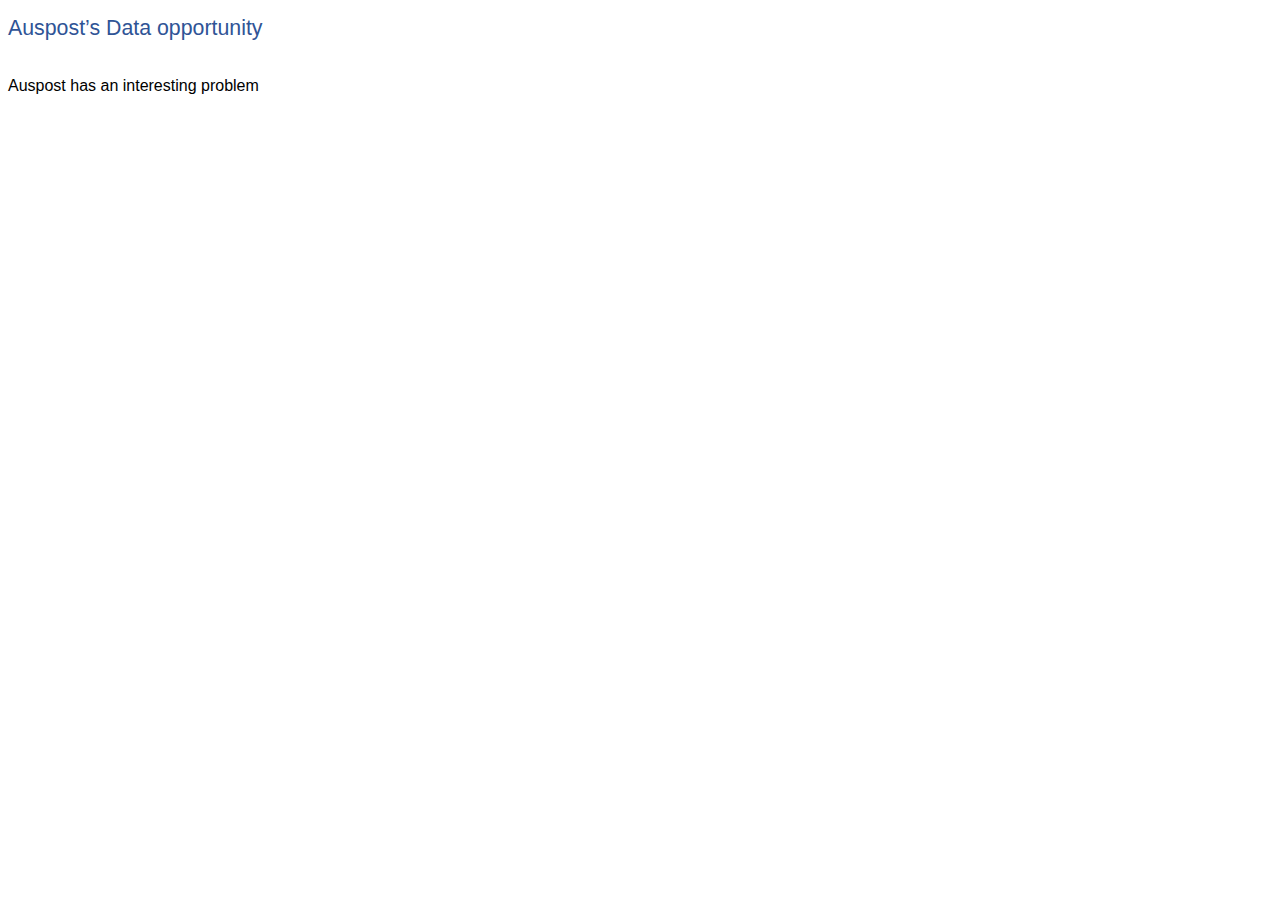
==== blog/index.html @ 3b1e409f "Setup the blog html file" ====
<html xmlns:o="urn:schemas-microsoft-com:office:office"
xmlns:w="urn:schemas-microsoft-com:office:word"
xmlns:m="http://schemas.microsoft.com/office/2004/12/omml"
xmlns="http://www.w3.org/TR/REC-html40">

<head>
<meta http-equiv=Content-Type content="text/html; charset=utf-8">
<meta name=ProgId content=Word.Document>
<meta name=Generator content="Microsoft Word 15">
<meta name=Originator content="Microsoft Word 15">
<link rel=File-List href="Test_doc.fld/filelist.xml">
<!--[if gte mso 9]><xml>
 <o:DocumentProperties>
  <o:Author>Thomas Francis</o:Author>
  <o:LastAuthor>Thomas Francis</o:LastAuthor>
  <o:Revision>2</o:Revision>
  <o:TotalTime>5</o:TotalTime>
  <o:Created>2022-10-02T09:39:00Z</o:Created>
  <o:LastSaved>2022-10-02T10:01:00Z</o:LastSaved>
  <o:Pages>1</o:Pages>
  <o:Words>9</o:Words>
  <o:Characters>57</o:Characters>
  <o:Lines>1</o:Lines>
  <o:Paragraphs>1</o:Paragraphs>
  <o:CharactersWithSpaces>65</o:CharactersWithSpaces>
  <o:Version>16.00</o:Version>
 </o:DocumentProperties>
 <o:OfficeDocumentSettings>
  <o:AllowPNG/>
 </o:OfficeDocumentSettings>
</xml><![endif]-->
<link rel=themeData href="Test_doc.fld/themedata.thmx">
<link rel=colorSchemeMapping href="Test_doc.fld/colorschememapping.xml">
<!--[if gte mso 9]><xml>
 <w:WordDocument>
  <w:SpellingState>Clean</w:SpellingState>
  <w:GrammarState>Clean</w:GrammarState>
  <w:TrackMoves>false</w:TrackMoves>
  <w:TrackFormatting/>
  <w:PunctuationKerning/>
  <w:ValidateAgainstSchemas/>
  <w:SaveIfXMLInvalid>false</w:SaveIfXMLInvalid>
  <w:IgnoreMixedContent>false</w:IgnoreMixedContent>
  <w:AlwaysShowPlaceholderText>false</w:AlwaysShowPlaceholderText>
  <w:DoNotPromoteQF/>
  <w:LidThemeOther>EN-AU</w:LidThemeOther>
  <w:LidThemeAsian>X-NONE</w:LidThemeAsian>
  <w:LidThemeComplexScript>X-NONE</w:LidThemeComplexScript>
  <w:Compatibility>
   <w:BreakWrappedTables/>
   <w:SnapToGridInCell/>
   <w:WrapTextWithPunct/>
   <w:UseAsianBreakRules/>
   <w:DontGrowAutofit/>
   <w:SplitPgBreakAndParaMark/>
   <w:EnableOpenTypeKerning/>
   <w:DontFlipMirrorIndents/>
   <w:OverrideTableStyleHps/>
  </w:Compatibility>
  <m:mathPr>
   <m:mathFont m:val="Cambria Math"/>
   <m:brkBin m:val="before"/>
   <m:brkBinSub m:val="&#45;-"/>
   <m:smallFrac m:val="off"/>
   <m:dispDef/>
   <m:lMargin m:val="0"/>
   <m:rMargin m:val="0"/>
   <m:defJc m:val="centerGroup"/>
   <m:wrapIndent m:val="1440"/>
   <m:intLim m:val="subSup"/>
   <m:naryLim m:val="undOvr"/>
  </m:mathPr></w:WordDocument>
</xml><![endif]--><!--[if gte mso 9]><xml>
 <w:LatentStyles DefLockedState="false" DefUnhideWhenUsed="false"
  DefSemiHidden="false" DefQFormat="false" DefPriority="99"
  LatentStyleCount="376">
  <w:LsdException Locked="false" Priority="0" QFormat="true" Name="Normal"/>
  <w:LsdException Locked="false" Priority="9" QFormat="true" Name="heading 1"/>
  <w:LsdException Locked="false" Priority="9" SemiHidden="true"
   UnhideWhenUsed="true" QFormat="true" Name="heading 2"/>
  <w:LsdException Locked="false" Priority="9" SemiHidden="true"
   UnhideWhenUsed="true" QFormat="true" Name="heading 3"/>
  <w:LsdException Locked="false" Priority="9" SemiHidden="true"
   UnhideWhenUsed="true" QFormat="true" Name="heading 4"/>
  <w:LsdException Locked="false" Priority="9" SemiHidden="true"
   UnhideWhenUsed="true" QFormat="true" Name="heading 5"/>
  <w:LsdException Locked="false" Priority="9" SemiHidden="true"
   UnhideWhenUsed="true" QFormat="true" Name="heading 6"/>
  <w:LsdException Locked="false" Priority="9" SemiHidden="true"
   UnhideWhenUsed="true" QFormat="true" Name="heading 7"/>
  <w:LsdException Locked="false" Priority="9" SemiHidden="true"
   UnhideWhenUsed="true" QFormat="true" Name="heading 8"/>
  <w:LsdException Locked="false" Priority="9" SemiHidden="true"
   UnhideWhenUsed="true" QFormat="true" Name="heading 9"/>
  <w:LsdException Locked="false" SemiHidden="true" UnhideWhenUsed="true"
   Name="index 1"/>
  <w:LsdException Locked="false" SemiHidden="true" UnhideWhenUsed="true"
   Name="index 2"/>
  <w:LsdException Locked="false" SemiHidden="true" UnhideWhenUsed="true"
   Name="index 3"/>
  <w:LsdException Locked="false" SemiHidden="true" UnhideWhenUsed="true"
   Name="index 4"/>
  <w:LsdException Locked="false" SemiHidden="true" UnhideWhenUsed="true"
   Name="index 5"/>
  <w:LsdException Locked="false" SemiHidden="true" UnhideWhenUsed="true"
   Name="index 6"/>
  <w:LsdException Locked="false" SemiHidden="true" UnhideWhenUsed="true"
   Name="index 7"/>
  <w:LsdException Locked="false" SemiHidden="true" UnhideWhenUsed="true"
   Name="index 8"/>
  <w:LsdException Locked="false" SemiHidden="true" UnhideWhenUsed="true"
   Name="index 9"/>
  <w:LsdException Locked="false" Priority="39" SemiHidden="true"
   UnhideWhenUsed="true" Name="toc 1"/>
  <w:LsdException Locked="false" Priority="39" SemiHidden="true"
   UnhideWhenUsed="true" Name="toc 2"/>
  <w:LsdException Locked="false" Priority="39" SemiHidden="true"
   UnhideWhenUsed="true" Name="toc 3"/>
  <w:LsdException Locked="false" Priority="39" SemiHidden="true"
   UnhideWhenUsed="true" Name="toc 4"/>
  <w:LsdException Locked="false" Priority="39" SemiHidden="true"
   UnhideWhenUsed="true" Name="toc 5"/>
  <w:LsdException Locked="false" Priority="39" SemiHidden="true"
   UnhideWhenUsed="true" Name="toc 6"/>
  <w:LsdException Locked="false" Priority="39" SemiHidden="true"
   UnhideWhenUsed="true" Name="toc 7"/>
  <w:LsdException Locked="false" Priority="39" SemiHidden="true"
   UnhideWhenUsed="true" Name="toc 8"/>
  <w:LsdException Locked="false" Priority="39" SemiHidden="true"
   UnhideWhenUsed="true" Name="toc 9"/>
  <w:LsdException Locked="false" SemiHidden="true" UnhideWhenUsed="true"
   Name="Normal Indent"/>
  <w:LsdException Locked="false" SemiHidden="true" UnhideWhenUsed="true"
   Name="footnote text"/>
  <w:LsdException Locked="false" SemiHidden="true" UnhideWhenUsed="true"
   Name="annotation text"/>
  <w:LsdException Locked="false" SemiHidden="true" UnhideWhenUsed="true"
   Name="header"/>
  <w:LsdException Locked="false" SemiHidden="true" UnhideWhenUsed="true"
   Name="footer"/>
  <w:LsdException Locked="false" SemiHidden="true" UnhideWhenUsed="true"
   Name="index heading"/>
  <w:LsdException Locked="false" Priority="35" SemiHidden="true"
   UnhideWhenUsed="true" QFormat="true" Name="caption"/>
  <w:LsdException Locked="false" SemiHidden="true" UnhideWhenUsed="true"
   Name="table of figures"/>
  <w:LsdException Locked="false" SemiHidden="true" UnhideWhenUsed="true"
   Name="envelope address"/>
  <w:LsdException Locked="false" SemiHidden="true" UnhideWhenUsed="true"
   Name="envelope return"/>
  <w:LsdException Locked="false" SemiHidden="true" UnhideWhenUsed="true"
   Name="footnote reference"/>
  <w:LsdException Locked="false" SemiHidden="true" UnhideWhenUsed="true"
   Name="annotation reference"/>
  <w:LsdException Locked="false" SemiHidden="true" UnhideWhenUsed="true"
   Name="line number"/>
  <w:LsdException Locked="false" SemiHidden="true" UnhideWhenUsed="true"
   Name="page number"/>
  <w:LsdException Locked="false" SemiHidden="true" UnhideWhenUsed="true"
   Name="endnote reference"/>
  <w:LsdException Locked="false" SemiHidden="true" UnhideWhenUsed="true"
   Name="endnote text"/>
  <w:LsdException Locked="false" SemiHidden="true" UnhideWhenUsed="true"
   Name="table of authorities"/>
  <w:LsdException Locked="false" SemiHidden="true" UnhideWhenUsed="true"
   Name="macro"/>
  <w:LsdException Locked="false" SemiHidden="true" UnhideWhenUsed="true"
   Name="toa heading"/>
  <w:LsdException Locked="false" SemiHidden="true" UnhideWhenUsed="true"
   Name="List"/>
  <w:LsdException Locked="false" SemiHidden="true" UnhideWhenUsed="true"
   Name="List Bullet"/>
  <w:LsdException Locked="false" SemiHidden="true" UnhideWhenUsed="true"
   Name="List Number"/>
  <w:LsdException Locked="false" SemiHidden="true" UnhideWhenUsed="true"
   Name="List 2"/>
  <w:LsdException Locked="false" SemiHidden="true" UnhideWhenUsed="true"
   Name="List 3"/>
  <w:LsdException Locked="false" SemiHidden="true" UnhideWhenUsed="true"
   Name="List 4"/>
  <w:LsdException Locked="false" SemiHidden="true" UnhideWhenUsed="true"
   Name="List 5"/>
  <w:LsdException Locked="false" SemiHidden="true" UnhideWhenUsed="true"
   Name="List Bullet 2"/>
  <w:LsdException Locked="false" SemiHidden="true" UnhideWhenUsed="true"
   Name="List Bullet 3"/>
  <w:LsdException Locked="false" SemiHidden="true" UnhideWhenUsed="true"
   Name="List Bullet 4"/>
  <w:LsdException Locked="false" SemiHidden="true" UnhideWhenUsed="true"
   Name="List Bullet 5"/>
  <w:LsdException Locked="false" SemiHidden="true" UnhideWhenUsed="true"
   Name="List Number 2"/>
  <w:LsdException Locked="false" SemiHidden="true" UnhideWhenUsed="true"
   Name="List Number 3"/>
  <w:LsdException Locked="false" SemiHidden="true" UnhideWhenUsed="true"
   Name="List Number 4"/>
  <w:LsdException Locked="false" SemiHidden="true" UnhideWhenUsed="true"
   Name="List Number 5"/>
  <w:LsdException Locked="false" Priority="10" QFormat="true" Name="Title"/>
  <w:LsdException Locked="false" SemiHidden="true" UnhideWhenUsed="true"
   Name="Closing"/>
  <w:LsdException Locked="false" SemiHidden="true" UnhideWhenUsed="true"
   Name="Signature"/>
  <w:LsdException Locked="false" Priority="1" SemiHidden="true"
   UnhideWhenUsed="true" Name="Default Paragraph Font"/>
  <w:LsdException Locked="false" SemiHidden="true" UnhideWhenUsed="true"
   Name="Body Text"/>
  <w:LsdException Locked="false" SemiHidden="true" UnhideWhenUsed="true"
   Name="Body Text Indent"/>
  <w:LsdException Locked="false" SemiHidden="true" UnhideWhenUsed="true"
   Name="List Continue"/>
  <w:LsdException Locked="false" SemiHidden="true" UnhideWhenUsed="true"
   Name="List Continue 2"/>
  <w:LsdException Locked="false" SemiHidden="true" UnhideWhenUsed="true"
   Name="List Continue 3"/>
  <w:LsdException Locked="false" SemiHidden="true" UnhideWhenUsed="true"
   Name="List Continue 4"/>
  <w:LsdException Locked="false" SemiHidden="true" UnhideWhenUsed="true"
   Name="List Continue 5"/>
  <w:LsdException Locked="false" SemiHidden="true" UnhideWhenUsed="true"
   Name="Message Header"/>
  <w:LsdException Locked="false" Priority="11" QFormat="true" Name="Subtitle"/>
  <w:LsdException Locked="false" SemiHidden="true" UnhideWhenUsed="true"
   Name="Salutation"/>
  <w:LsdException Locked="false" SemiHidden="true" UnhideWhenUsed="true"
   Name="Date"/>
  <w:LsdException Locked="false" SemiHidden="true" UnhideWhenUsed="true"
   Name="Body Text First Indent"/>
  <w:LsdException Locked="false" SemiHidden="true" UnhideWhenUsed="true"
   Name="Body Text First Indent 2"/>
  <w:LsdException Locked="false" SemiHidden="true" UnhideWhenUsed="true"
   Name="Note Heading"/>
  <w:LsdException Locked="false" SemiHidden="true" UnhideWhenUsed="true"
   Name="Body Text 2"/>
  <w:LsdException Locked="false" SemiHidden="true" UnhideWhenUsed="true"
   Name="Body Text 3"/>
  <w:LsdException Locked="false" SemiHidden="true" UnhideWhenUsed="true"
   Name="Body Text Indent 2"/>
  <w:LsdException Locked="false" SemiHidden="true" UnhideWhenUsed="true"
   Name="Body Text Indent 3"/>
  <w:LsdException Locked="false" SemiHidden="true" UnhideWhenUsed="true"
   Name="Block Text"/>
  <w:LsdException Locked="false" SemiHidden="true" UnhideWhenUsed="true"
   Name="Hyperlink"/>
  <w:LsdException Locked="false" SemiHidden="true" UnhideWhenUsed="true"
   Name="FollowedHyperlink"/>
  <w:LsdException Locked="false" Priority="22" QFormat="true" Name="Strong"/>
  <w:LsdException Locked="false" Priority="20" QFormat="true" Name="Emphasis"/>
  <w:LsdException Locked="false" SemiHidden="true" UnhideWhenUsed="true"
   Name="Document Map"/>
  <w:LsdException Locked="false" SemiHidden="true" UnhideWhenUsed="true"
   Name="Plain Text"/>
  <w:LsdException Locked="false" SemiHidden="true" UnhideWhenUsed="true"
   Name="E-mail Signature"/>
  <w:LsdException Locked="false" SemiHidden="true" UnhideWhenUsed="true"
   Name="HTML Top of Form"/>
  <w:LsdException Locked="false" SemiHidden="true" UnhideWhenUsed="true"
   Name="HTML Bottom of Form"/>
  <w:LsdException Locked="false" SemiHidden="true" UnhideWhenUsed="true"
   Name="Normal (Web)"/>
  <w:LsdException Locked="false" SemiHidden="true" UnhideWhenUsed="true"
   Name="HTML Acronym"/>
  <w:LsdException Locked="false" SemiHidden="true" UnhideWhenUsed="true"
   Name="HTML Address"/>
  <w:LsdException Locked="false" SemiHidden="true" UnhideWhenUsed="true"
   Name="HTML Cite"/>
  <w:LsdException Locked="false" SemiHidden="true" UnhideWhenUsed="true"
   Name="HTML Code"/>
  <w:LsdException Locked="false" SemiHidden="true" UnhideWhenUsed="true"
   Name="HTML Definition"/>
  <w:LsdException Locked="false" SemiHidden="true" UnhideWhenUsed="true"
   Name="HTML Keyboard"/>
  <w:LsdException Locked="false" SemiHidden="true" UnhideWhenUsed="true"
   Name="HTML Preformatted"/>
  <w:LsdException Locked="false" SemiHidden="true" UnhideWhenUsed="true"
   Name="HTML Sample"/>
  <w:LsdException Locked="false" SemiHidden="true" UnhideWhenUsed="true"
   Name="HTML Typewriter"/>
  <w:LsdException Locked="false" SemiHidden="true" UnhideWhenUsed="true"
   Name="HTML Variable"/>
  <w:LsdException Locked="false" SemiHidden="true" UnhideWhenUsed="true"
   Name="Normal Table"/>
  <w:LsdException Locked="false" SemiHidden="true" UnhideWhenUsed="true"
   Name="annotation subject"/>
  <w:LsdException Locked="false" SemiHidden="true" UnhideWhenUsed="true"
   Name="No List"/>
  <w:LsdException Locked="false" SemiHidden="true" UnhideWhenUsed="true"
   Name="Outline List 1"/>
  <w:LsdException Locked="false" SemiHidden="true" UnhideWhenUsed="true"
   Name="Outline List 2"/>
  <w:LsdException Locked="false" SemiHidden="true" UnhideWhenUsed="true"
   Name="Outline List 3"/>
  <w:LsdException Locked="false" SemiHidden="true" UnhideWhenUsed="true"
   Name="Table Simple 1"/>
  <w:LsdException Locked="false" SemiHidden="true" UnhideWhenUsed="true"
   Name="Table Simple 2"/>
  <w:LsdException Locked="false" SemiHidden="true" UnhideWhenUsed="true"
   Name="Table Simple 3"/>
  <w:LsdException Locked="false" SemiHidden="true" UnhideWhenUsed="true"
   Name="Table Classic 1"/>
  <w:LsdException Locked="false" SemiHidden="true" UnhideWhenUsed="true"
   Name="Table Classic 2"/>
  <w:LsdException Locked="false" SemiHidden="true" UnhideWhenUsed="true"
   Name="Table Classic 3"/>
  <w:LsdException Locked="false" SemiHidden="true" UnhideWhenUsed="true"
   Name="Table Classic 4"/>
  <w:LsdException Locked="false" SemiHidden="true" UnhideWhenUsed="true"
   Name="Table Colorful 1"/>
  <w:LsdException Locked="false" SemiHidden="true" UnhideWhenUsed="true"
   Name="Table Colorful 2"/>
  <w:LsdException Locked="false" SemiHidden="true" UnhideWhenUsed="true"
   Name="Table Colorful 3"/>
  <w:LsdException Locked="false" SemiHidden="true" UnhideWhenUsed="true"
   Name="Table Columns 1"/>
  <w:LsdException Locked="false" SemiHidden="true" UnhideWhenUsed="true"
   Name="Table Columns 2"/>
  <w:LsdException Locked="false" SemiHidden="true" UnhideWhenUsed="true"
   Name="Table Columns 3"/>
  <w:LsdException Locked="false" SemiHidden="true" UnhideWhenUsed="true"
   Name="Table Columns 4"/>
  <w:LsdException Locked="false" SemiHidden="true" UnhideWhenUsed="true"
   Name="Table Columns 5"/>
  <w:LsdException Locked="false" SemiHidden="true" UnhideWhenUsed="true"
   Name="Table Grid 1"/>
  <w:LsdException Locked="false" SemiHidden="true" UnhideWhenUsed="true"
   Name="Table Grid 2"/>
  <w:LsdException Locked="false" SemiHidden="true" UnhideWhenUsed="true"
   Name="Table Grid 3"/>
  <w:LsdException Locked="false" SemiHidden="true" UnhideWhenUsed="true"
   Name="Table Grid 4"/>
  <w:LsdException Locked="false" SemiHidden="true" UnhideWhenUsed="true"
   Name="Table Grid 5"/>
  <w:LsdException Locked="false" SemiHidden="true" UnhideWhenUsed="true"
   Name="Table Grid 6"/>
  <w:LsdException Locked="false" SemiHidden="true" UnhideWhenUsed="true"
   Name="Table Grid 7"/>
  <w:LsdException Locked="false" SemiHidden="true" UnhideWhenUsed="true"
   Name="Table Grid 8"/>
  <w:LsdException Locked="false" SemiHidden="true" UnhideWhenUsed="true"
   Name="Table List 1"/>
  <w:LsdException Locked="false" SemiHidden="true" UnhideWhenUsed="true"
   Name="Table List 2"/>
  <w:LsdException Locked="false" SemiHidden="true" UnhideWhenUsed="true"
   Name="Table List 3"/>
  <w:LsdException Locked="false" SemiHidden="true" UnhideWhenUsed="true"
   Name="Table List 4"/>
  <w:LsdException Locked="false" SemiHidden="true" UnhideWhenUsed="true"
   Name="Table List 5"/>
  <w:LsdException Locked="false" SemiHidden="true" UnhideWhenUsed="true"
   Name="Table List 6"/>
  <w:LsdException Locked="false" SemiHidden="true" UnhideWhenUsed="true"
   Name="Table List 7"/>
  <w:LsdException Locked="false" SemiHidden="true" UnhideWhenUsed="true"
   Name="Table List 8"/>
  <w:LsdException Locked="false" SemiHidden="true" UnhideWhenUsed="true"
   Name="Table 3D effects 1"/>
  <w:LsdException Locked="false" SemiHidden="true" UnhideWhenUsed="true"
   Name="Table 3D effects 2"/>
  <w:LsdException Locked="false" SemiHidden="true" UnhideWhenUsed="true"
   Name="Table 3D effects 3"/>
  <w:LsdException Locked="false" SemiHidden="true" UnhideWhenUsed="true"
   Name="Table Contemporary"/>
  <w:LsdException Locked="false" SemiHidden="true" UnhideWhenUsed="true"
   Name="Table Elegant"/>
  <w:LsdException Locked="false" SemiHidden="true" UnhideWhenUsed="true"
   Name="Table Professional"/>
  <w:LsdException Locked="false" SemiHidden="true" UnhideWhenUsed="true"
   Name="Table Subtle 1"/>
  <w:LsdException Locked="false" SemiHidden="true" UnhideWhenUsed="true"
   Name="Table Subtle 2"/>
  <w:LsdException Locked="false" SemiHidden="true" UnhideWhenUsed="true"
   Name="Table Web 1"/>
  <w:LsdException Locked="false" SemiHidden="true" UnhideWhenUsed="true"
   Name="Table Web 2"/>
  <w:LsdException Locked="false" SemiHidden="true" UnhideWhenUsed="true"
   Name="Table Web 3"/>
  <w:LsdException Locked="false" SemiHidden="true" UnhideWhenUsed="true"
   Name="Balloon Text"/>
  <w:LsdException Locked="false" Priority="39" Name="Table Grid"/>
  <w:LsdException Locked="false" SemiHidden="true" UnhideWhenUsed="true"
   Name="Table Theme"/>
  <w:LsdException Locked="false" SemiHidden="true" Name="Placeholder Text"/>
  <w:LsdException Locked="false" Priority="1" QFormat="true" Name="No Spacing"/>
  <w:LsdException Locked="false" Priority="60" Name="Light Shading"/>
  <w:LsdException Locked="false" Priority="61" Name="Light List"/>
  <w:LsdException Locked="false" Priority="62" Name="Light Grid"/>
  <w:LsdException Locked="false" Priority="63" Name="Medium Shading 1"/>
  <w:LsdException Locked="false" Priority="64" Name="Medium Shading 2"/>
  <w:LsdException Locked="false" Priority="65" Name="Medium List 1"/>
  <w:LsdException Locked="false" Priority="66" Name="Medium List 2"/>
  <w:LsdException Locked="false" Priority="67" Name="Medium Grid 1"/>
  <w:LsdException Locked="false" Priority="68" Name="Medium Grid 2"/>
  <w:LsdException Locked="false" Priority="69" Name="Medium Grid 3"/>
  <w:LsdException Locked="false" Priority="70" Name="Dark List"/>
  <w:LsdException Locked="false" Priority="71" Name="Colorful Shading"/>
  <w:LsdException Locked="false" Priority="72" Name="Colorful List"/>
  <w:LsdException Locked="false" Priority="73" Name="Colorful Grid"/>
  <w:LsdException Locked="false" Priority="60" Name="Light Shading Accent 1"/>
  <w:LsdException Locked="false" Priority="61" Name="Light List Accent 1"/>
  <w:LsdException Locked="false" Priority="62" Name="Light Grid Accent 1"/>
  <w:LsdException Locked="false" Priority="63" Name="Medium Shading 1 Accent 1"/>
  <w:LsdException Locked="false" Priority="64" Name="Medium Shading 2 Accent 1"/>
  <w:LsdException Locked="false" Priority="65" Name="Medium List 1 Accent 1"/>
  <w:LsdException Locked="false" SemiHidden="true" Name="Revision"/>
  <w:LsdException Locked="false" Priority="34" QFormat="true"
   Name="List Paragraph"/>
  <w:LsdException Locked="false" Priority="29" QFormat="true" Name="Quote"/>
  <w:LsdException Locked="false" Priority="30" QFormat="true"
   Name="Intense Quote"/>
  <w:LsdException Locked="false" Priority="66" Name="Medium List 2 Accent 1"/>
  <w:LsdException Locked="false" Priority="67" Name="Medium Grid 1 Accent 1"/>
  <w:LsdException Locked="false" Priority="68" Name="Medium Grid 2 Accent 1"/>
  <w:LsdException Locked="false" Priority="69" Name="Medium Grid 3 Accent 1"/>
  <w:LsdException Locked="false" Priority="70" Name="Dark List Accent 1"/>
  <w:LsdException Locked="false" Priority="71" Name="Colorful Shading Accent 1"/>
  <w:LsdException Locked="false" Priority="72" Name="Colorful List Accent 1"/>
  <w:LsdException Locked="false" Priority="73" Name="Colorful Grid Accent 1"/>
  <w:LsdException Locked="false" Priority="60" Name="Light Shading Accent 2"/>
  <w:LsdException Locked="false" Priority="61" Name="Light List Accent 2"/>
  <w:LsdException Locked="false" Priority="62" Name="Light Grid Accent 2"/>
  <w:LsdException Locked="false" Priority="63" Name="Medium Shading 1 Accent 2"/>
  <w:LsdException Locked="false" Priority="64" Name="Medium Shading 2 Accent 2"/>
  <w:LsdException Locked="false" Priority="65" Name="Medium List 1 Accent 2"/>
  <w:LsdException Locked="false" Priority="66" Name="Medium List 2 Accent 2"/>
  <w:LsdException Locked="false" Priority="67" Name="Medium Grid 1 Accent 2"/>
  <w:LsdException Locked="false" Priority="68" Name="Medium Grid 2 Accent 2"/>
  <w:LsdException Locked="false" Priority="69" Name="Medium Grid 3 Accent 2"/>
  <w:LsdException Locked="false" Priority="70" Name="Dark List Accent 2"/>
  <w:LsdException Locked="false" Priority="71" Name="Colorful Shading Accent 2"/>
  <w:LsdException Locked="false" Priority="72" Name="Colorful List Accent 2"/>
  <w:LsdException Locked="false" Priority="73" Name="Colorful Grid Accent 2"/>
  <w:LsdException Locked="false" Priority="60" Name="Light Shading Accent 3"/>
  <w:LsdException Locked="false" Priority="61" Name="Light List Accent 3"/>
  <w:LsdException Locked="false" Priority="62" Name="Light Grid Accent 3"/>
  <w:LsdException Locked="false" Priority="63" Name="Medium Shading 1 Accent 3"/>
  <w:LsdException Locked="false" Priority="64" Name="Medium Shading 2 Accent 3"/>
  <w:LsdException Locked="false" Priority="65" Name="Medium List 1 Accent 3"/>
  <w:LsdException Locked="false" Priority="66" Name="Medium List 2 Accent 3"/>
  <w:LsdException Locked="false" Priority="67" Name="Medium Grid 1 Accent 3"/>
  <w:LsdException Locked="false" Priority="68" Name="Medium Grid 2 Accent 3"/>
  <w:LsdException Locked="false" Priority="69" Name="Medium Grid 3 Accent 3"/>
  <w:LsdException Locked="false" Priority="70" Name="Dark List Accent 3"/>
  <w:LsdException Locked="false" Priority="71" Name="Colorful Shading Accent 3"/>
  <w:LsdException Locked="false" Priority="72" Name="Colorful List Accent 3"/>
  <w:LsdException Locked="false" Priority="73" Name="Colorful Grid Accent 3"/>
  <w:LsdException Locked="false" Priority="60" Name="Light Shading Accent 4"/>
  <w:LsdException Locked="false" Priority="61" Name="Light List Accent 4"/>
  <w:LsdException Locked="false" Priority="62" Name="Light Grid Accent 4"/>
  <w:LsdException Locked="false" Priority="63" Name="Medium Shading 1 Accent 4"/>
  <w:LsdException Locked="false" Priority="64" Name="Medium Shading 2 Accent 4"/>
  <w:LsdException Locked="false" Priority="65" Name="Medium List 1 Accent 4"/>
  <w:LsdException Locked="false" Priority="66" Name="Medium List 2 Accent 4"/>
  <w:LsdException Locked="false" Priority="67" Name="Medium Grid 1 Accent 4"/>
  <w:LsdException Locked="false" Priority="68" Name="Medium Grid 2 Accent 4"/>
  <w:LsdException Locked="false" Priority="69" Name="Medium Grid 3 Accent 4"/>
  <w:LsdException Locked="false" Priority="70" Name="Dark List Accent 4"/>
  <w:LsdException Locked="false" Priority="71" Name="Colorful Shading Accent 4"/>
  <w:LsdException Locked="false" Priority="72" Name="Colorful List Accent 4"/>
  <w:LsdException Locked="false" Priority="73" Name="Colorful Grid Accent 4"/>
  <w:LsdException Locked="false" Priority="60" Name="Light Shading Accent 5"/>
  <w:LsdException Locked="false" Priority="61" Name="Light List Accent 5"/>
  <w:LsdException Locked="false" Priority="62" Name="Light Grid Accent 5"/>
  <w:LsdException Locked="false" Priority="63" Name="Medium Shading 1 Accent 5"/>
  <w:LsdException Locked="false" Priority="64" Name="Medium Shading 2 Accent 5"/>
  <w:LsdException Locked="false" Priority="65" Name="Medium List 1 Accent 5"/>
  <w:LsdException Locked="false" Priority="66" Name="Medium List 2 Accent 5"/>
  <w:LsdException Locked="false" Priority="67" Name="Medium Grid 1 Accent 5"/>
  <w:LsdException Locked="false" Priority="68" Name="Medium Grid 2 Accent 5"/>
  <w:LsdException Locked="false" Priority="69" Name="Medium Grid 3 Accent 5"/>
  <w:LsdException Locked="false" Priority="70" Name="Dark List Accent 5"/>
  <w:LsdException Locked="false" Priority="71" Name="Colorful Shading Accent 5"/>
  <w:LsdException Locked="false" Priority="72" Name="Colorful List Accent 5"/>
  <w:LsdException Locked="false" Priority="73" Name="Colorful Grid Accent 5"/>
  <w:LsdException Locked="false" Priority="60" Name="Light Shading Accent 6"/>
  <w:LsdException Locked="false" Priority="61" Name="Light List Accent 6"/>
  <w:LsdException Locked="false" Priority="62" Name="Light Grid Accent 6"/>
  <w:LsdException Locked="false" Priority="63" Name="Medium Shading 1 Accent 6"/>
  <w:LsdException Locked="false" Priority="64" Name="Medium Shading 2 Accent 6"/>
  <w:LsdException Locked="false" Priority="65" Name="Medium List 1 Accent 6"/>
  <w:LsdException Locked="false" Priority="66" Name="Medium List 2 Accent 6"/>
  <w:LsdException Locked="false" Priority="67" Name="Medium Grid 1 Accent 6"/>
  <w:LsdException Locked="false" Priority="68" Name="Medium Grid 2 Accent 6"/>
  <w:LsdException Locked="false" Priority="69" Name="Medium Grid 3 Accent 6"/>
  <w:LsdException Locked="false" Priority="70" Name="Dark List Accent 6"/>
  <w:LsdException Locked="false" Priority="71" Name="Colorful Shading Accent 6"/>
  <w:LsdException Locked="false" Priority="72" Name="Colorful List Accent 6"/>
  <w:LsdException Locked="false" Priority="73" Name="Colorful Grid Accent 6"/>
  <w:LsdException Locked="false" Priority="19" QFormat="true"
   Name="Subtle Emphasis"/>
  <w:LsdException Locked="false" Priority="21" QFormat="true"
   Name="Intense Emphasis"/>
  <w:LsdException Locked="false" Priority="31" QFormat="true"
   Name="Subtle Reference"/>
  <w:LsdException Locked="false" Priority="32" QFormat="true"
   Name="Intense Reference"/>
  <w:LsdException Locked="false" Priority="33" QFormat="true" Name="Book Title"/>
  <w:LsdException Locked="false" Priority="37" SemiHidden="true"
   UnhideWhenUsed="true" Name="Bibliography"/>
  <w:LsdException Locked="false" Priority="39" SemiHidden="true"
   UnhideWhenUsed="true" QFormat="true" Name="TOC Heading"/>
  <w:LsdException Locked="false" Priority="41" Name="Plain Table 1"/>
  <w:LsdException Locked="false" Priority="42" Name="Plain Table 2"/>
  <w:LsdException Locked="false" Priority="43" Name="Plain Table 3"/>
  <w:LsdException Locked="false" Priority="44" Name="Plain Table 4"/>
  <w:LsdException Locked="false" Priority="45" Name="Plain Table 5"/>
  <w:LsdException Locked="false" Priority="40" Name="Grid Table Light"/>
  <w:LsdException Locked="false" Priority="46" Name="Grid Table 1 Light"/>
  <w:LsdException Locked="false" Priority="47" Name="Grid Table 2"/>
  <w:LsdException Locked="false" Priority="48" Name="Grid Table 3"/>
  <w:LsdException Locked="false" Priority="49" Name="Grid Table 4"/>
  <w:LsdException Locked="false" Priority="50" Name="Grid Table 5 Dark"/>
  <w:LsdException Locked="false" Priority="51" Name="Grid Table 6 Colorful"/>
  <w:LsdException Locked="false" Priority="52" Name="Grid Table 7 Colorful"/>
  <w:LsdException Locked="false" Priority="46"
   Name="Grid Table 1 Light Accent 1"/>
  <w:LsdException Locked="false" Priority="47" Name="Grid Table 2 Accent 1"/>
  <w:LsdException Locked="false" Priority="48" Name="Grid Table 3 Accent 1"/>
  <w:LsdException Locked="false" Priority="49" Name="Grid Table 4 Accent 1"/>
  <w:LsdException Locked="false" Priority="50" Name="Grid Table 5 Dark Accent 1"/>
  <w:LsdException Locked="false" Priority="51"
   Name="Grid Table 6 Colorful Accent 1"/>
  <w:LsdException Locked="false" Priority="52"
   Name="Grid Table 7 Colorful Accent 1"/>
  <w:LsdException Locked="false" Priority="46"
   Name="Grid Table 1 Light Accent 2"/>
  <w:LsdException Locked="false" Priority="47" Name="Grid Table 2 Accent 2"/>
  <w:LsdException Locked="false" Priority="48" Name="Grid Table 3 Accent 2"/>
  <w:LsdException Locked="false" Priority="49" Name="Grid Table 4 Accent 2"/>
  <w:LsdException Locked="false" Priority="50" Name="Grid Table 5 Dark Accent 2"/>
  <w:LsdException Locked="false" Priority="51"
   Name="Grid Table 6 Colorful Accent 2"/>
  <w:LsdException Locked="false" Priority="52"
   Name="Grid Table 7 Colorful Accent 2"/>
  <w:LsdException Locked="false" Priority="46"
   Name="Grid Table 1 Light Accent 3"/>
  <w:LsdException Locked="false" Priority="47" Name="Grid Table 2 Accent 3"/>
  <w:LsdException Locked="false" Priority="48" Name="Grid Table 3 Accent 3"/>
  <w:LsdException Locked="false" Priority="49" Name="Grid Table 4 Accent 3"/>
  <w:LsdException Locked="false" Priority="50" Name="Grid Table 5 Dark Accent 3"/>
  <w:LsdException Locked="false" Priority="51"
   Name="Grid Table 6 Colorful Accent 3"/>
  <w:LsdException Locked="false" Priority="52"
   Name="Grid Table 7 Colorful Accent 3"/>
  <w:LsdException Locked="false" Priority="46"
   Name="Grid Table 1 Light Accent 4"/>
  <w:LsdException Locked="false" Priority="47" Name="Grid Table 2 Accent 4"/>
  <w:LsdException Locked="false" Priority="48" Name="Grid Table 3 Accent 4"/>
  <w:LsdException Locked="false" Priority="49" Name="Grid Table 4 Accent 4"/>
  <w:LsdException Locked="false" Priority="50" Name="Grid Table 5 Dark Accent 4"/>
  <w:LsdException Locked="false" Priority="51"
   Name="Grid Table 6 Colorful Accent 4"/>
  <w:LsdException Locked="false" Priority="52"
   Name="Grid Table 7 Colorful Accent 4"/>
  <w:LsdException Locked="false" Priority="46"
   Name="Grid Table 1 Light Accent 5"/>
  <w:LsdException Locked="false" Priority="47" Name="Grid Table 2 Accent 5"/>
  <w:LsdException Locked="false" Priority="48" Name="Grid Table 3 Accent 5"/>
  <w:LsdException Locked="false" Priority="49" Name="Grid Table 4 Accent 5"/>
  <w:LsdException Locked="false" Priority="50" Name="Grid Table 5 Dark Accent 5"/>
  <w:LsdException Locked="false" Priority="51"
   Name="Grid Table 6 Colorful Accent 5"/>
  <w:LsdException Locked="false" Priority="52"
   Name="Grid Table 7 Colorful Accent 5"/>
  <w:LsdException Locked="false" Priority="46"
   Name="Grid Table 1 Light Accent 6"/>
  <w:LsdException Locked="false" Priority="47" Name="Grid Table 2 Accent 6"/>
  <w:LsdException Locked="false" Priority="48" Name="Grid Table 3 Accent 6"/>
  <w:LsdException Locked="false" Priority="49" Name="Grid Table 4 Accent 6"/>
  <w:LsdException Locked="false" Priority="50" Name="Grid Table 5 Dark Accent 6"/>
  <w:LsdException Locked="false" Priority="51"
   Name="Grid Table 6 Colorful Accent 6"/>
  <w:LsdException Locked="false" Priority="52"
   Name="Grid Table 7 Colorful Accent 6"/>
  <w:LsdException Locked="false" Priority="46" Name="List Table 1 Light"/>
  <w:LsdException Locked="false" Priority="47" Name="List Table 2"/>
  <w:LsdException Locked="false" Priority="48" Name="List Table 3"/>
  <w:LsdException Locked="false" Priority="49" Name="List Table 4"/>
  <w:LsdException Locked="false" Priority="50" Name="List Table 5 Dark"/>
  <w:LsdException Locked="false" Priority="51" Name="List Table 6 Colorful"/>
  <w:LsdException Locked="false" Priority="52" Name="List Table 7 Colorful"/>
  <w:LsdException Locked="false" Priority="46"
   Name="List Table 1 Light Accent 1"/>
  <w:LsdException Locked="false" Priority="47" Name="List Table 2 Accent 1"/>
  <w:LsdException Locked="false" Priority="48" Name="List Table 3 Accent 1"/>
  <w:LsdException Locked="false" Priority="49" Name="List Table 4 Accent 1"/>
  <w:LsdException Locked="false" Priority="50" Name="List Table 5 Dark Accent 1"/>
  <w:LsdException Locked="false" Priority="51"
   Name="List Table 6 Colorful Accent 1"/>
  <w:LsdException Locked="false" Priority="52"
   Name="List Table 7 Colorful Accent 1"/>
  <w:LsdException Locked="false" Priority="46"
   Name="List Table 1 Light Accent 2"/>
  <w:LsdException Locked="false" Priority="47" Name="List Table 2 Accent 2"/>
  <w:LsdException Locked="false" Priority="48" Name="List Table 3 Accent 2"/>
  <w:LsdException Locked="false" Priority="49" Name="List Table 4 Accent 2"/>
  <w:LsdException Locked="false" Priority="50" Name="List Table 5 Dark Accent 2"/>
  <w:LsdException Locked="false" Priority="51"
   Name="List Table 6 Colorful Accent 2"/>
  <w:LsdException Locked="false" Priority="52"
   Name="List Table 7 Colorful Accent 2"/>
  <w:LsdException Locked="false" Priority="46"
   Name="List Table 1 Light Accent 3"/>
  <w:LsdException Locked="false" Priority="47" Name="List Table 2 Accent 3"/>
  <w:LsdException Locked="false" Priority="48" Name="List Table 3 Accent 3"/>
  <w:LsdException Locked="false" Priority="49" Name="List Table 4 Accent 3"/>
  <w:LsdException Locked="false" Priority="50" Name="List Table 5 Dark Accent 3"/>
  <w:LsdException Locked="false" Priority="51"
   Name="List Table 6 Colorful Accent 3"/>
  <w:LsdException Locked="false" Priority="52"
   Name="List Table 7 Colorful Accent 3"/>
  <w:LsdException Locked="false" Priority="46"
   Name="List Table 1 Light Accent 4"/>
  <w:LsdException Locked="false" Priority="47" Name="List Table 2 Accent 4"/>
  <w:LsdException Locked="false" Priority="48" Name="List Table 3 Accent 4"/>
  <w:LsdException Locked="false" Priority="49" Name="List Table 4 Accent 4"/>
  <w:LsdException Locked="false" Priority="50" Name="List Table 5 Dark Accent 4"/>
  <w:LsdException Locked="false" Priority="51"
   Name="List Table 6 Colorful Accent 4"/>
  <w:LsdException Locked="false" Priority="52"
   Name="List Table 7 Colorful Accent 4"/>
  <w:LsdException Locked="false" Priority="46"
   Name="List Table 1 Light Accent 5"/>
  <w:LsdException Locked="false" Priority="47" Name="List Table 2 Accent 5"/>
  <w:LsdException Locked="false" Priority="48" Name="List Table 3 Accent 5"/>
  <w:LsdException Locked="false" Priority="49" Name="List Table 4 Accent 5"/>
  <w:LsdException Locked="false" Priority="50" Name="List Table 5 Dark Accent 5"/>
  <w:LsdException Locked="false" Priority="51"
   Name="List Table 6 Colorful Accent 5"/>
  <w:LsdException Locked="false" Priority="52"
   Name="List Table 7 Colorful Accent 5"/>
  <w:LsdException Locked="false" Priority="46"
   Name="List Table 1 Light Accent 6"/>
  <w:LsdException Locked="false" Priority="47" Name="List Table 2 Accent 6"/>
  <w:LsdException Locked="false" Priority="48" Name="List Table 3 Accent 6"/>
  <w:LsdException Locked="false" Priority="49" Name="List Table 4 Accent 6"/>
  <w:LsdException Locked="false" Priority="50" Name="List Table 5 Dark Accent 6"/>
  <w:LsdException Locked="false" Priority="51"
   Name="List Table 6 Colorful Accent 6"/>
  <w:LsdException Locked="false" Priority="52"
   Name="List Table 7 Colorful Accent 6"/>
  <w:LsdException Locked="false" SemiHidden="true" UnhideWhenUsed="true"
   Name="Mention"/>
  <w:LsdException Locked="false" SemiHidden="true" UnhideWhenUsed="true"
   Name="Smart Hyperlink"/>
  <w:LsdException Locked="false" SemiHidden="true" UnhideWhenUsed="true"
   Name="Hashtag"/>
  <w:LsdException Locked="false" SemiHidden="true" UnhideWhenUsed="true"
   Name="Unresolved Mention"/>
  <w:LsdException Locked="false" SemiHidden="true" UnhideWhenUsed="true"
   Name="Smart Link"/>
 </w:LatentStyles>
</xml><![endif]-->
<style>
<!--
 /* Font Definitions */
 @font-face
	{font-family:"Cambria Math";
	panose-1:2 4 5 3 5 4 6 3 2 4;
	mso-font-charset:0;
	mso-generic-font-family:roman;
	mso-font-pitch:variable;
	mso-font-signature:3 0 0 0 1 0;}
@font-face
	{font-family:Calibri;
	panose-1:2 15 5 2 2 2 4 3 2 4;
	mso-font-charset:0;
	mso-generic-font-family:swiss;
	mso-font-pitch:variable;
	mso-font-signature:-536859905 -1073697537 9 0 511 0;}
@font-face
	{font-family:"Calibri Light";
	panose-1:2 15 3 2 2 2 4 3 2 4;
	mso-font-charset:0;
	mso-generic-font-family:swiss;
	mso-font-pitch:variable;
	mso-font-signature:-536859905 -1073732485 9 0 511 0;}
 /* Style Definitions */
 p.MsoNormal, li.MsoNormal, div.MsoNormal
	{mso-style-unhide:no;
	mso-style-qformat:yes;
	mso-style-parent:"";
	margin:0cm;
	mso-pagination:widow-orphan;
	font-size:12.0pt;
	font-family:"Calibri",sans-serif;
	mso-ascii-font-family:Calibri;
	mso-ascii-theme-font:minor-latin;
	mso-fareast-font-family:Calibri;
	mso-fareast-theme-font:minor-latin;
	mso-hansi-font-family:Calibri;
	mso-hansi-theme-font:minor-latin;
	mso-bidi-font-family:"Times New Roman";
	mso-bidi-theme-font:minor-bidi;
	mso-fareast-language:EN-US;}
h1
	{mso-style-priority:9;
	mso-style-unhide:no;
	mso-style-qformat:yes;
	mso-style-link:"Heading 1 Char";
	mso-style-next:Normal;
	margin-top:12.0pt;
	margin-right:0cm;
	margin-bottom:0cm;
	margin-left:0cm;
	mso-pagination:widow-orphan lines-together;
	page-break-after:avoid;
	mso-outline-level:1;
	font-size:16.0pt;
	font-family:"Calibri Light",sans-serif;
	mso-ascii-font-family:"Calibri Light";
	mso-ascii-theme-font:major-latin;
	mso-fareast-font-family:"Times New Roman";
	mso-fareast-theme-font:major-fareast;
	mso-hansi-font-family:"Calibri Light";
	mso-hansi-theme-font:major-latin;
	mso-bidi-font-family:"Times New Roman";
	mso-bidi-theme-font:major-bidi;
	color:#2F5496;
	mso-themecolor:accent1;
	mso-themeshade:191;
	mso-font-kerning:0pt;
	mso-fareast-language:EN-US;
	font-weight:normal;}
span.Heading1Char
	{mso-style-name:"Heading 1 Char";
	mso-style-priority:9;
	mso-style-unhide:no;
	mso-style-locked:yes;
	mso-style-link:"Heading 1";
	mso-ansi-font-size:16.0pt;
	mso-bidi-font-size:16.0pt;
	font-family:"Calibri Light",sans-serif;
	mso-ascii-font-family:"Calibri Light";
	mso-ascii-theme-font:major-latin;
	mso-fareast-font-family:"Times New Roman";
	mso-fareast-theme-font:major-fareast;
	mso-hansi-font-family:"Calibri Light";
	mso-hansi-theme-font:major-latin;
	mso-bidi-font-family:"Times New Roman";
	mso-bidi-theme-font:major-bidi;
	color:#2F5496;
	mso-themecolor:accent1;
	mso-themeshade:191;}
span.SpellE
	{mso-style-name:"";
	mso-spl-e:yes;}
.MsoChpDefault
	{mso-style-type:export-only;
	mso-default-props:yes;
	font-family:"Calibri",sans-serif;
	mso-ascii-font-family:Calibri;
	mso-ascii-theme-font:minor-latin;
	mso-fareast-font-family:Calibri;
	mso-fareast-theme-font:minor-latin;
	mso-hansi-font-family:Calibri;
	mso-hansi-theme-font:minor-latin;
	mso-bidi-font-family:"Times New Roman";
	mso-bidi-theme-font:minor-bidi;
	mso-fareast-language:EN-US;}
@page WordSection1
	{size:595.3pt 841.9pt;
	margin:72.0pt 72.0pt 72.0pt 72.0pt;
	mso-header-margin:35.4pt;
	mso-footer-margin:35.4pt;
	mso-paper-source:0;}
div.WordSection1
	{page:WordSection1;}
-->
</style>
<!--[if gte mso 10]>
<style>
 /* Style Definitions */
 table.MsoNormalTable
	{mso-style-name:"Table Normal";
	mso-tstyle-rowband-size:0;
	mso-tstyle-colband-size:0;
	mso-style-noshow:yes;
	mso-style-priority:99;
	mso-style-parent:"";
	mso-padding-alt:0cm 5.4pt 0cm 5.4pt;
	mso-para-margin:0cm;
	mso-pagination:widow-orphan;
	font-size:12.0pt;
	font-family:"Calibri",sans-serif;
	mso-ascii-font-family:Calibri;
	mso-ascii-theme-font:minor-latin;
	mso-hansi-font-family:Calibri;
	mso-hansi-theme-font:minor-latin;
	mso-bidi-font-family:"Times New Roman";
	mso-bidi-theme-font:minor-bidi;
	mso-fareast-language:EN-US;}
</style>
<![endif]-->
</head>

<body lang=EN-AU style='tab-interval:36.0pt;word-wrap:break-word'>

<div class=WordSection1>

<h1><span class=SpellE>Auspost’s</span> Data opportunity</h1>

<p class=MsoNormal><o:p>&nbsp;</o:p></p>

<p class=MsoNormal><o:p>&nbsp;</o:p></p>

<p class=MsoNormal><span class=SpellE>Auspost</span> has an interesting problem</p>

<p class=MsoNormal><o:p>&nbsp;</o:p></p>

<p class=MsoNormal><o:p>&nbsp;</o:p></p>

</div>

</body>

</html>
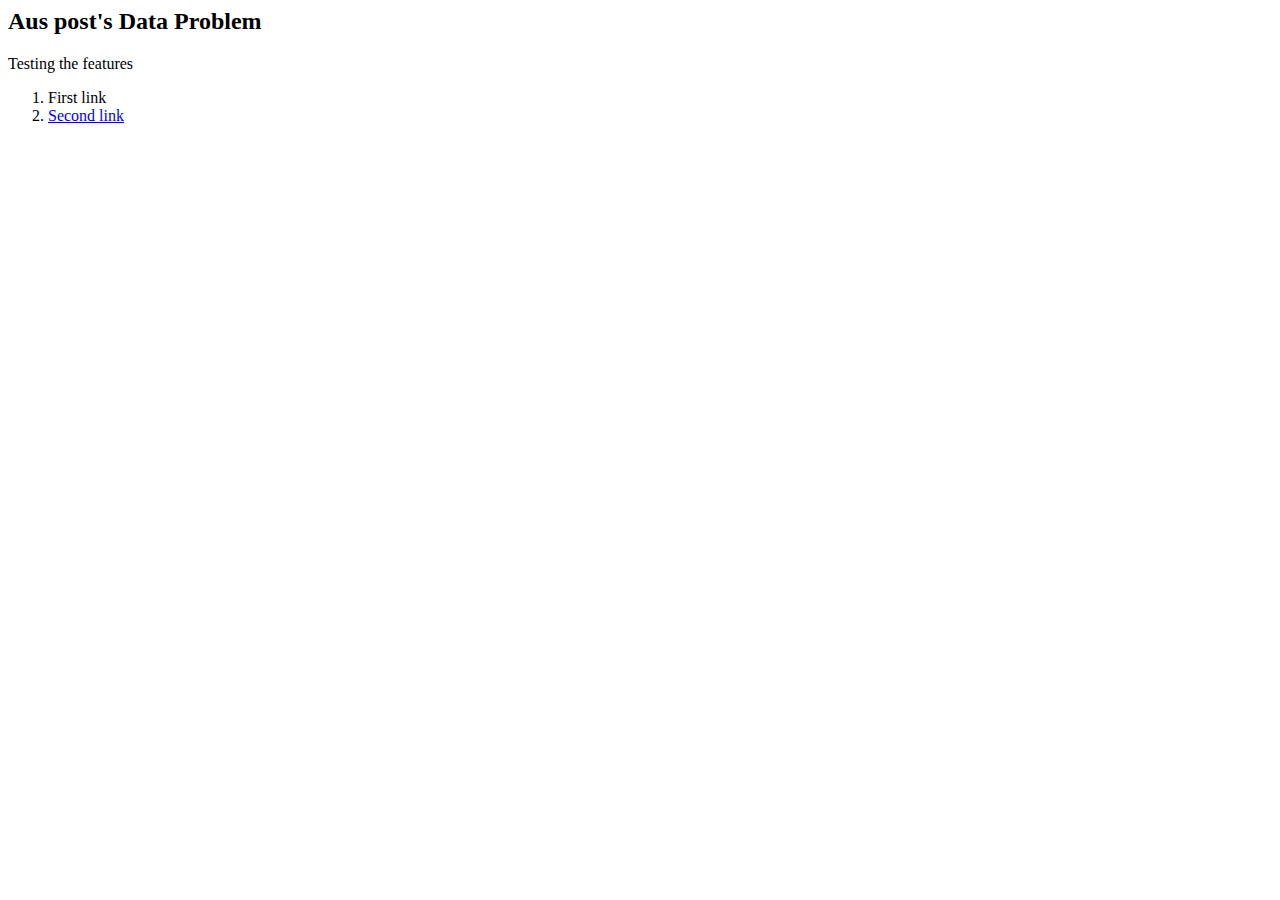
==== commit 418c8ac3: "Updated the blog index.html" ====
--- a/blog/index.html
+++ b/blog/index.html
@@ -1,816 +1,23 @@
-<html xmlns:o="urn:schemas-microsoft-com:office:office"
-xmlns:w="urn:schemas-microsoft-com:office:word"
-xmlns:m="http://schemas.microsoft.com/office/2004/12/omml"
-xmlns="http://www.w3.org/TR/REC-html40">
-
 <head>
-<meta http-equiv=Content-Type content="text/html; charset=utf-8">
-<meta name=ProgId content=Word.Document>
-<meta name=Generator content="Microsoft Word 15">
-<meta name=Originator content="Microsoft Word 15">
-<link rel=File-List href="Test_doc.fld/filelist.xml">
-<!--[if gte mso 9]><xml>
- <o:DocumentProperties>
-  <o:Author>Thomas Francis</o:Author>
-  <o:LastAuthor>Thomas Francis</o:LastAuthor>
-  <o:Revision>2</o:Revision>
-  <o:TotalTime>5</o:TotalTime>
-  <o:Created>2022-10-02T09:39:00Z</o:Created>
-  <o:LastSaved>2022-10-02T10:01:00Z</o:LastSaved>
-  <o:Pages>1</o:Pages>
-  <o:Words>9</o:Words>
-  <o:Characters>57</o:Characters>
-  <o:Lines>1</o:Lines>
-  <o:Paragraphs>1</o:Paragraphs>
-  <o:CharactersWithSpaces>65</o:CharactersWithSpaces>
-  <o:Version>16.00</o:Version>
- </o:DocumentProperties>
- <o:OfficeDocumentSettings>
-  <o:AllowPNG/>
- </o:OfficeDocumentSettings>
-</xml><![endif]-->
-<link rel=themeData href="Test_doc.fld/themedata.thmx">
-<link rel=colorSchemeMapping href="Test_doc.fld/colorschememapping.xml">
-<!--[if gte mso 9]><xml>
- <w:WordDocument>
-  <w:SpellingState>Clean</w:SpellingState>
-  <w:GrammarState>Clean</w:GrammarState>
-  <w:TrackMoves>false</w:TrackMoves>
-  <w:TrackFormatting/>
-  <w:PunctuationKerning/>
-  <w:ValidateAgainstSchemas/>
-  <w:SaveIfXMLInvalid>false</w:SaveIfXMLInvalid>
-  <w:IgnoreMixedContent>false</w:IgnoreMixedContent>
-  <w:AlwaysShowPlaceholderText>false</w:AlwaysShowPlaceholderText>
-  <w:DoNotPromoteQF/>
-  <w:LidThemeOther>EN-AU</w:LidThemeOther>
-  <w:LidThemeAsian>X-NONE</w:LidThemeAsian>
-  <w:LidThemeComplexScript>X-NONE</w:LidThemeComplexScript>
-  <w:Compatibility>
-   <w:BreakWrappedTables/>
-   <w:SnapToGridInCell/>
-   <w:WrapTextWithPunct/>
-   <w:UseAsianBreakRules/>
-   <w:DontGrowAutofit/>
-   <w:SplitPgBreakAndParaMark/>
-   <w:EnableOpenTypeKerning/>
-   <w:DontFlipMirrorIndents/>
-   <w:OverrideTableStyleHps/>
-  </w:Compatibility>
-  <m:mathPr>
-   <m:mathFont m:val="Cambria Math"/>
-   <m:brkBin m:val="before"/>
-   <m:brkBinSub m:val="&#45;-"/>
-   <m:smallFrac m:val="off"/>
-   <m:dispDef/>
-   <m:lMargin m:val="0"/>
-   <m:rMargin m:val="0"/>
-   <m:defJc m:val="centerGroup"/>
-   <m:wrapIndent m:val="1440"/>
-   <m:intLim m:val="subSup"/>
-   <m:naryLim m:val="undOvr"/>
-  </m:mathPr></w:WordDocument>
-</xml><![endif]--><!--[if gte mso 9]><xml>
- <w:LatentStyles DefLockedState="false" DefUnhideWhenUsed="false"
-  DefSemiHidden="false" DefQFormat="false" DefPriority="99"
-  LatentStyleCount="376">
-  <w:LsdException Locked="false" Priority="0" QFormat="true" Name="Normal"/>
-  <w:LsdException Locked="false" Priority="9" QFormat="true" Name="heading 1"/>
-  <w:LsdException Locked="false" Priority="9" SemiHidden="true"
-   UnhideWhenUsed="true" QFormat="true" Name="heading 2"/>
-  <w:LsdException Locked="false" Priority="9" SemiHidden="true"
-   UnhideWhenUsed="true" QFormat="true" Name="heading 3"/>
-  <w:LsdException Locked="false" Priority="9" SemiHidden="true"
-   UnhideWhenUsed="true" QFormat="true" Name="heading 4"/>
-  <w:LsdException Locked="false" Priority="9" SemiHidden="true"
-   UnhideWhenUsed="true" QFormat="true" Name="heading 5"/>
-  <w:LsdException Locked="false" Priority="9" SemiHidden="true"
-   UnhideWhenUsed="true" QFormat="true" Name="heading 6"/>
-  <w:LsdException Locked="false" Priority="9" SemiHidden="true"
-   UnhideWhenUsed="true" QFormat="true" Name="heading 7"/>
-  <w:LsdException Locked="false" Priority="9" SemiHidden="true"
-   UnhideWhenUsed="true" QFormat="true" Name="heading 8"/>
-  <w:LsdException Locked="false" Priority="9" SemiHidden="true"
-   UnhideWhenUsed="true" QFormat="true" Name="heading 9"/>
-  <w:LsdException Locked="false" SemiHidden="true" UnhideWhenUsed="true"
-   Name="index 1"/>
-  <w:LsdException Locked="false" SemiHidden="true" UnhideWhenUsed="true"
-   Name="index 2"/>
-  <w:LsdException Locked="false" SemiHidden="true" UnhideWhenUsed="true"
-   Name="index 3"/>
-  <w:LsdException Locked="false" SemiHidden="true" UnhideWhenUsed="true"
-   Name="index 4"/>
-  <w:LsdException Locked="false" SemiHidden="true" UnhideWhenUsed="true"
-   Name="index 5"/>
-  <w:LsdException Locked="false" SemiHidden="true" UnhideWhenUsed="true"
-   Name="index 6"/>
-  <w:LsdException Locked="false" SemiHidden="true" UnhideWhenUsed="true"
-   Name="index 7"/>
-  <w:LsdException Locked="false" SemiHidden="true" UnhideWhenUsed="true"
-   Name="index 8"/>
-  <w:LsdException Locked="false" SemiHidden="true" UnhideWhenUsed="true"
-   Name="index 9"/>
-  <w:LsdException Locked="false" Priority="39" SemiHidden="true"
-   UnhideWhenUsed="true" Name="toc 1"/>
-  <w:LsdException Locked="false" Priority="39" SemiHidden="true"
-   UnhideWhenUsed="true" Name="toc 2"/>
-  <w:LsdException Locked="false" Priority="39" SemiHidden="true"
-   UnhideWhenUsed="true" Name="toc 3"/>
-  <w:LsdException Locked="false" Priority="39" SemiHidden="true"
-   UnhideWhenUsed="true" Name="toc 4"/>
-  <w:LsdException Locked="false" Priority="39" SemiHidden="true"
-   UnhideWhenUsed="true" Name="toc 5"/>
-  <w:LsdException Locked="false" Priority="39" SemiHidden="true"
-   UnhideWhenUsed="true" Name="toc 6"/>
-  <w:LsdException Locked="false" Priority="39" SemiHidden="true"
-   UnhideWhenUsed="true" Name="toc 7"/>
-  <w:LsdException Locked="false" Priority="39" SemiHidden="true"
-   UnhideWhenUsed="true" Name="toc 8"/>
-  <w:LsdException Locked="false" Priority="39" SemiHidden="true"
-   UnhideWhenUsed="true" Name="toc 9"/>
-  <w:LsdException Locked="false" SemiHidden="true" UnhideWhenUsed="true"
-   Name="Normal Indent"/>
-  <w:LsdException Locked="false" SemiHidden="true" UnhideWhenUsed="true"
-   Name="footnote text"/>
-  <w:LsdException Locked="false" SemiHidden="true" UnhideWhenUsed="true"
-   Name="annotation text"/>
-  <w:LsdException Locked="false" SemiHidden="true" UnhideWhenUsed="true"
-   Name="header"/>
-  <w:LsdException Locked="false" SemiHidden="true" UnhideWhenUsed="true"
-   Name="footer"/>
-  <w:LsdException Locked="false" SemiHidden="true" UnhideWhenUsed="true"
-   Name="index heading"/>
-  <w:LsdException Locked="false" Priority="35" SemiHidden="true"
-   UnhideWhenUsed="true" QFormat="true" Name="caption"/>
-  <w:LsdException Locked="false" SemiHidden="true" UnhideWhenUsed="true"
-   Name="table of figures"/>
-  <w:LsdException Locked="false" SemiHidden="true" UnhideWhenUsed="true"
-   Name="envelope address"/>
-  <w:LsdException Locked="false" SemiHidden="true" UnhideWhenUsed="true"
-   Name="envelope return"/>
-  <w:LsdException Locked="false" SemiHidden="true" UnhideWhenUsed="true"
-   Name="footnote reference"/>
-  <w:LsdException Locked="false" SemiHidden="true" UnhideWhenUsed="true"
-   Name="annotation reference"/>
-  <w:LsdException Locked="false" SemiHidden="true" UnhideWhenUsed="true"
-   Name="line number"/>
-  <w:LsdException Locked="false" SemiHidden="true" UnhideWhenUsed="true"
-   Name="page number"/>
-  <w:LsdException Locked="false" SemiHidden="true" UnhideWhenUsed="true"
-   Name="endnote reference"/>
-  <w:LsdException Locked="false" SemiHidden="true" UnhideWhenUsed="true"
-   Name="endnote text"/>
-  <w:LsdException Locked="false" SemiHidden="true" UnhideWhenUsed="true"
-   Name="table of authorities"/>
-  <w:LsdException Locked="false" SemiHidden="true" UnhideWhenUsed="true"
-   Name="macro"/>
-  <w:LsdException Locked="false" SemiHidden="true" UnhideWhenUsed="true"
-   Name="toa heading"/>
-  <w:LsdException Locked="false" SemiHidden="true" UnhideWhenUsed="true"
-   Name="List"/>
-  <w:LsdException Locked="false" SemiHidden="true" UnhideWhenUsed="true"
-   Name="List Bullet"/>
-  <w:LsdException Locked="false" SemiHidden="true" UnhideWhenUsed="true"
-   Name="List Number"/>
-  <w:LsdException Locked="false" SemiHidden="true" UnhideWhenUsed="true"
-   Name="List 2"/>
-  <w:LsdException Locked="false" SemiHidden="true" UnhideWhenUsed="true"
-   Name="List 3"/>
-  <w:LsdException Locked="false" SemiHidden="true" UnhideWhenUsed="true"
-   Name="List 4"/>
-  <w:LsdException Locked="false" SemiHidden="true" UnhideWhenUsed="true"
-   Name="List 5"/>
-  <w:LsdException Locked="false" SemiHidden="true" UnhideWhenUsed="true"
-   Name="List Bullet 2"/>
-  <w:LsdException Locked="false" SemiHidden="true" UnhideWhenUsed="true"
-   Name="List Bullet 3"/>
-  <w:LsdException Locked="false" SemiHidden="true" UnhideWhenUsed="true"
-   Name="List Bullet 4"/>
-  <w:LsdException Locked="false" SemiHidden="true" UnhideWhenUsed="true"
-   Name="List Bullet 5"/>
-  <w:LsdException Locked="false" SemiHidden="true" UnhideWhenUsed="true"
-   Name="List Number 2"/>
-  <w:LsdException Locked="false" SemiHidden="true" UnhideWhenUsed="true"
-   Name="List Number 3"/>
-  <w:LsdException Locked="false" SemiHidden="true" UnhideWhenUsed="true"
-   Name="List Number 4"/>
-  <w:LsdException Locked="false" SemiHidden="true" UnhideWhenUsed="true"
-   Name="List Number 5"/>
-  <w:LsdException Locked="false" Priority="10" QFormat="true" Name="Title"/>
-  <w:LsdException Locked="false" SemiHidden="true" UnhideWhenUsed="true"
-   Name="Closing"/>
-  <w:LsdException Locked="false" SemiHidden="true" UnhideWhenUsed="true"
-   Name="Signature"/>
-  <w:LsdException Locked="false" Priority="1" SemiHidden="true"
-   UnhideWhenUsed="true" Name="Default Paragraph Font"/>
-  <w:LsdException Locked="false" SemiHidden="true" UnhideWhenUsed="true"
-   Name="Body Text"/>
-  <w:LsdException Locked="false" SemiHidden="true" UnhideWhenUsed="true"
-   Name="Body Text Indent"/>
-  <w:LsdException Locked="false" SemiHidden="true" UnhideWhenUsed="true"
-   Name="List Continue"/>
-  <w:LsdException Locked="false" SemiHidden="true" UnhideWhenUsed="true"
-   Name="List Continue 2"/>
-  <w:LsdException Locked="false" SemiHidden="true" UnhideWhenUsed="true"
-   Name="List Continue 3"/>
-  <w:LsdException Locked="false" SemiHidden="true" UnhideWhenUsed="true"
-   Name="List Continue 4"/>
-  <w:LsdException Locked="false" SemiHidden="true" UnhideWhenUsed="true"
-   Name="List Continue 5"/>
-  <w:LsdException Locked="false" SemiHidden="true" UnhideWhenUsed="true"
-   Name="Message Header"/>
-  <w:LsdException Locked="false" Priority="11" QFormat="true" Name="Subtitle"/>
-  <w:LsdException Locked="false" SemiHidden="true" UnhideWhenUsed="true"
-   Name="Salutation"/>
-  <w:LsdException Locked="false" SemiHidden="true" UnhideWhenUsed="true"
-   Name="Date"/>
-  <w:LsdException Locked="false" SemiHidden="true" UnhideWhenUsed="true"
-   Name="Body Text First Indent"/>
-  <w:LsdException Locked="false" SemiHidden="true" UnhideWhenUsed="true"
-   Name="Body Text First Indent 2"/>
-  <w:LsdException Locked="false" SemiHidden="true" UnhideWhenUsed="true"
-   Name="Note Heading"/>
-  <w:LsdException Locked="false" SemiHidden="true" UnhideWhenUsed="true"
-   Name="Body Text 2"/>
-  <w:LsdException Locked="false" SemiHidden="true" UnhideWhenUsed="true"
-   Name="Body Text 3"/>
-  <w:LsdException Locked="false" SemiHidden="true" UnhideWhenUsed="true"
-   Name="Body Text Indent 2"/>
-  <w:LsdException Locked="false" SemiHidden="true" UnhideWhenUsed="true"
-   Name="Body Text Indent 3"/>
-  <w:LsdException Locked="false" SemiHidden="true" UnhideWhenUsed="true"
-   Name="Block Text"/>
-  <w:LsdException Locked="false" SemiHidden="true" UnhideWhenUsed="true"
-   Name="Hyperlink"/>
-  <w:LsdException Locked="false" SemiHidden="true" UnhideWhenUsed="true"
-   Name="FollowedHyperlink"/>
-  <w:LsdException Locked="false" Priority="22" QFormat="true" Name="Strong"/>
-  <w:LsdException Locked="false" Priority="20" QFormat="true" Name="Emphasis"/>
-  <w:LsdException Locked="false" SemiHidden="true" UnhideWhenUsed="true"
-   Name="Document Map"/>
-  <w:LsdException Locked="false" SemiHidden="true" UnhideWhenUsed="true"
-   Name="Plain Text"/>
-  <w:LsdException Locked="false" SemiHidden="true" UnhideWhenUsed="true"
-   Name="E-mail Signature"/>
-  <w:LsdException Locked="false" SemiHidden="true" UnhideWhenUsed="true"
-   Name="HTML Top of Form"/>
-  <w:LsdException Locked="false" SemiHidden="true" UnhideWhenUsed="true"
-   Name="HTML Bottom of Form"/>
-  <w:LsdException Locked="false" SemiHidden="true" UnhideWhenUsed="true"
-   Name="Normal (Web)"/>
-  <w:LsdException Locked="false" SemiHidden="true" UnhideWhenUsed="true"
-   Name="HTML Acronym"/>
-  <w:LsdException Locked="false" SemiHidden="true" UnhideWhenUsed="true"
-   Name="HTML Address"/>
-  <w:LsdException Locked="false" SemiHidden="true" UnhideWhenUsed="true"
-   Name="HTML Cite"/>
-  <w:LsdException Locked="false" SemiHidden="true" UnhideWhenUsed="true"
-   Name="HTML Code"/>
-  <w:LsdException Locked="false" SemiHidden="true" UnhideWhenUsed="true"
-   Name="HTML Definition"/>
-  <w:LsdException Locked="false" SemiHidden="true" UnhideWhenUsed="true"
-   Name="HTML Keyboard"/>
-  <w:LsdException Locked="false" SemiHidden="true" UnhideWhenUsed="true"
-   Name="HTML Preformatted"/>
-  <w:LsdException Locked="false" SemiHidden="true" UnhideWhenUsed="true"
-   Name="HTML Sample"/>
-  <w:LsdException Locked="false" SemiHidden="true" UnhideWhenUsed="true"
-   Name="HTML Typewriter"/>
-  <w:LsdException Locked="false" SemiHidden="true" UnhideWhenUsed="true"
-   Name="HTML Variable"/>
-  <w:LsdException Locked="false" SemiHidden="true" UnhideWhenUsed="true"
-   Name="Normal Table"/>
-  <w:LsdException Locked="false" SemiHidden="true" UnhideWhenUsed="true"
-   Name="annotation subject"/>
-  <w:LsdException Locked="false" SemiHidden="true" UnhideWhenUsed="true"
-   Name="No List"/>
-  <w:LsdException Locked="false" SemiHidden="true" UnhideWhenUsed="true"
-   Name="Outline List 1"/>
-  <w:LsdException Locked="false" SemiHidden="true" UnhideWhenUsed="true"
-   Name="Outline List 2"/>
-  <w:LsdException Locked="false" SemiHidden="true" UnhideWhenUsed="true"
-   Name="Outline List 3"/>
-  <w:LsdException Locked="false" SemiHidden="true" UnhideWhenUsed="true"
-   Name="Table Simple 1"/>
-  <w:LsdException Locked="false" SemiHidden="true" UnhideWhenUsed="true"
-   Name="Table Simple 2"/>
-  <w:LsdException Locked="false" SemiHidden="true" UnhideWhenUsed="true"
-   Name="Table Simple 3"/>
-  <w:LsdException Locked="false" SemiHidden="true" UnhideWhenUsed="true"
-   Name="Table Classic 1"/>
-  <w:LsdException Locked="false" SemiHidden="true" UnhideWhenUsed="true"
-   Name="Table Classic 2"/>
-  <w:LsdException Locked="false" SemiHidden="true" UnhideWhenUsed="true"
-   Name="Table Classic 3"/>
-  <w:LsdException Locked="false" SemiHidden="true" UnhideWhenUsed="true"
-   Name="Table Classic 4"/>
-  <w:LsdException Locked="false" SemiHidden="true" UnhideWhenUsed="true"
-   Name="Table Colorful 1"/>
-  <w:LsdException Locked="false" SemiHidden="true" UnhideWhenUsed="true"
-   Name="Table Colorful 2"/>
-  <w:LsdException Locked="false" SemiHidden="true" UnhideWhenUsed="true"
-   Name="Table Colorful 3"/>
-  <w:LsdException Locked="false" SemiHidden="true" UnhideWhenUsed="true"
-   Name="Table Columns 1"/>
-  <w:LsdException Locked="false" SemiHidden="true" UnhideWhenUsed="true"
-   Name="Table Columns 2"/>
-  <w:LsdException Locked="false" SemiHidden="true" UnhideWhenUsed="true"
-   Name="Table Columns 3"/>
-  <w:LsdException Locked="false" SemiHidden="true" UnhideWhenUsed="true"
-   Name="Table Columns 4"/>
-  <w:LsdException Locked="false" SemiHidden="true" UnhideWhenUsed="true"
-   Name="Table Columns 5"/>
-  <w:LsdException Locked="false" SemiHidden="true" UnhideWhenUsed="true"
-   Name="Table Grid 1"/>
-  <w:LsdException Locked="false" SemiHidden="true" UnhideWhenUsed="true"
-   Name="Table Grid 2"/>
-  <w:LsdException Locked="false" SemiHidden="true" UnhideWhenUsed="true"
-   Name="Table Grid 3"/>
-  <w:LsdException Locked="false" SemiHidden="true" UnhideWhenUsed="true"
-   Name="Table Grid 4"/>
-  <w:LsdException Locked="false" SemiHidden="true" UnhideWhenUsed="true"
-   Name="Table Grid 5"/>
-  <w:LsdException Locked="false" SemiHidden="true" UnhideWhenUsed="true"
-   Name="Table Grid 6"/>
-  <w:LsdException Locked="false" SemiHidden="true" UnhideWhenUsed="true"
-   Name="Table Grid 7"/>
-  <w:LsdException Locked="false" SemiHidden="true" UnhideWhenUsed="true"
-   Name="Table Grid 8"/>
-  <w:LsdException Locked="false" SemiHidden="true" UnhideWhenUsed="true"
-   Name="Table List 1"/>
-  <w:LsdException Locked="false" SemiHidden="true" UnhideWhenUsed="true"
-   Name="Table List 2"/>
-  <w:LsdException Locked="false" SemiHidden="true" UnhideWhenUsed="true"
-   Name="Table List 3"/>
-  <w:LsdException Locked="false" SemiHidden="true" UnhideWhenUsed="true"
-   Name="Table List 4"/>
-  <w:LsdException Locked="false" SemiHidden="true" UnhideWhenUsed="true"
-   Name="Table List 5"/>
-  <w:LsdException Locked="false" SemiHidden="true" UnhideWhenUsed="true"
-   Name="Table List 6"/>
-  <w:LsdException Locked="false" SemiHidden="true" UnhideWhenUsed="true"
-   Name="Table List 7"/>
-  <w:LsdException Locked="false" SemiHidden="true" UnhideWhenUsed="true"
-   Name="Table List 8"/>
-  <w:LsdException Locked="false" SemiHidden="true" UnhideWhenUsed="true"
-   Name="Table 3D effects 1"/>
-  <w:LsdException Locked="false" SemiHidden="true" UnhideWhenUsed="true"
-   Name="Table 3D effects 2"/>
-  <w:LsdException Locked="false" SemiHidden="true" UnhideWhenUsed="true"
-   Name="Table 3D effects 3"/>
-  <w:LsdException Locked="false" SemiHidden="true" UnhideWhenUsed="true"
-   Name="Table Contemporary"/>
-  <w:LsdException Locked="false" SemiHidden="true" UnhideWhenUsed="true"
-   Name="Table Elegant"/>
-  <w:LsdException Locked="false" SemiHidden="true" UnhideWhenUsed="true"
-   Name="Table Professional"/>
-  <w:LsdException Locked="false" SemiHidden="true" UnhideWhenUsed="true"
-   Name="Table Subtle 1"/>
-  <w:LsdException Locked="false" SemiHidden="true" UnhideWhenUsed="true"
-   Name="Table Subtle 2"/>
-  <w:LsdException Locked="false" SemiHidden="true" UnhideWhenUsed="true"
-   Name="Table Web 1"/>
-  <w:LsdException Locked="false" SemiHidden="true" UnhideWhenUsed="true"
-   Name="Table Web 2"/>
-  <w:LsdException Locked="false" SemiHidden="true" UnhideWhenUsed="true"
-   Name="Table Web 3"/>
-  <w:LsdException Locked="false" SemiHidden="true" UnhideWhenUsed="true"
-   Name="Balloon Text"/>
-  <w:LsdException Locked="false" Priority="39" Name="Table Grid"/>
-  <w:LsdException Locked="false" SemiHidden="true" UnhideWhenUsed="true"
-   Name="Table Theme"/>
-  <w:LsdException Locked="false" SemiHidden="true" Name="Placeholder Text"/>
-  <w:LsdException Locked="false" Priority="1" QFormat="true" Name="No Spacing"/>
-  <w:LsdException Locked="false" Priority="60" Name="Light Shading"/>
-  <w:LsdException Locked="false" Priority="61" Name="Light List"/>
-  <w:LsdException Locked="false" Priority="62" Name="Light Grid"/>
-  <w:LsdException Locked="false" Priority="63" Name="Medium Shading 1"/>
-  <w:LsdException Locked="false" Priority="64" Name="Medium Shading 2"/>
-  <w:LsdException Locked="false" Priority="65" Name="Medium List 1"/>
-  <w:LsdException Locked="false" Priority="66" Name="Medium List 2"/>
-  <w:LsdException Locked="false" Priority="67" Name="Medium Grid 1"/>
-  <w:LsdException Locked="false" Priority="68" Name="Medium Grid 2"/>
-  <w:LsdException Locked="false" Priority="69" Name="Medium Grid 3"/>
-  <w:LsdException Locked="false" Priority="70" Name="Dark List"/>
-  <w:LsdException Locked="false" Priority="71" Name="Colorful Shading"/>
-  <w:LsdException Locked="false" Priority="72" Name="Colorful List"/>
-  <w:LsdException Locked="false" Priority="73" Name="Colorful Grid"/>
-  <w:LsdException Locked="false" Priority="60" Name="Light Shading Accent 1"/>
-  <w:LsdException Locked="false" Priority="61" Name="Light List Accent 1"/>
-  <w:LsdException Locked="false" Priority="62" Name="Light Grid Accent 1"/>
-  <w:LsdException Locked="false" Priority="63" Name="Medium Shading 1 Accent 1"/>
-  <w:LsdException Locked="false" Priority="64" Name="Medium Shading 2 Accent 1"/>
-  <w:LsdException Locked="false" Priority="65" Name="Medium List 1 Accent 1"/>
-  <w:LsdException Locked="false" SemiHidden="true" Name="Revision"/>
-  <w:LsdException Locked="false" Priority="34" QFormat="true"
-   Name="List Paragraph"/>
-  <w:LsdException Locked="false" Priority="29" QFormat="true" Name="Quote"/>
-  <w:LsdException Locked="false" Priority="30" QFormat="true"
-   Name="Intense Quote"/>
-  <w:LsdException Locked="false" Priority="66" Name="Medium List 2 Accent 1"/>
-  <w:LsdException Locked="false" Priority="67" Name="Medium Grid 1 Accent 1"/>
-  <w:LsdException Locked="false" Priority="68" Name="Medium Grid 2 Accent 1"/>
-  <w:LsdException Locked="false" Priority="69" Name="Medium Grid 3 Accent 1"/>
-  <w:LsdException Locked="false" Priority="70" Name="Dark List Accent 1"/>
-  <w:LsdException Locked="false" Priority="71" Name="Colorful Shading Accent 1"/>
-  <w:LsdException Locked="false" Priority="72" Name="Colorful List Accent 1"/>
-  <w:LsdException Locked="false" Priority="73" Name="Colorful Grid Accent 1"/>
-  <w:LsdException Locked="false" Priority="60" Name="Light Shading Accent 2"/>
-  <w:LsdException Locked="false" Priority="61" Name="Light List Accent 2"/>
-  <w:LsdException Locked="false" Priority="62" Name="Light Grid Accent 2"/>
-  <w:LsdException Locked="false" Priority="63" Name="Medium Shading 1 Accent 2"/>
-  <w:LsdException Locked="false" Priority="64" Name="Medium Shading 2 Accent 2"/>
-  <w:LsdException Locked="false" Priority="65" Name="Medium List 1 Accent 2"/>
-  <w:LsdException Locked="false" Priority="66" Name="Medium List 2 Accent 2"/>
-  <w:LsdException Locked="false" Priority="67" Name="Medium Grid 1 Accent 2"/>
-  <w:LsdException Locked="false" Priority="68" Name="Medium Grid 2 Accent 2"/>
-  <w:LsdException Locked="false" Priority="69" Name="Medium Grid 3 Accent 2"/>
-  <w:LsdException Locked="false" Priority="70" Name="Dark List Accent 2"/>
-  <w:LsdException Locked="false" Priority="71" Name="Colorful Shading Accent 2"/>
-  <w:LsdException Locked="false" Priority="72" Name="Colorful List Accent 2"/>
-  <w:LsdException Locked="false" Priority="73" Name="Colorful Grid Accent 2"/>
-  <w:LsdException Locked="false" Priority="60" Name="Light Shading Accent 3"/>
-  <w:LsdException Locked="false" Priority="61" Name="Light List Accent 3"/>
-  <w:LsdException Locked="false" Priority="62" Name="Light Grid Accent 3"/>
-  <w:LsdException Locked="false" Priority="63" Name="Medium Shading 1 Accent 3"/>
-  <w:LsdException Locked="false" Priority="64" Name="Medium Shading 2 Accent 3"/>
-  <w:LsdException Locked="false" Priority="65" Name="Medium List 1 Accent 3"/>
-  <w:LsdException Locked="false" Priority="66" Name="Medium List 2 Accent 3"/>
-  <w:LsdException Locked="false" Priority="67" Name="Medium Grid 1 Accent 3"/>
-  <w:LsdException Locked="false" Priority="68" Name="Medium Grid 2 Accent 3"/>
-  <w:LsdException Locked="false" Priority="69" Name="Medium Grid 3 Accent 3"/>
-  <w:LsdException Locked="false" Priority="70" Name="Dark List Accent 3"/>
-  <w:LsdException Locked="false" Priority="71" Name="Colorful Shading Accent 3"/>
-  <w:LsdException Locked="false" Priority="72" Name="Colorful List Accent 3"/>
-  <w:LsdException Locked="false" Priority="73" Name="Colorful Grid Accent 3"/>
-  <w:LsdException Locked="false" Priority="60" Name="Light Shading Accent 4"/>
-  <w:LsdException Locked="false" Priority="61" Name="Light List Accent 4"/>
-  <w:LsdException Locked="false" Priority="62" Name="Light Grid Accent 4"/>
-  <w:LsdException Locked="false" Priority="63" Name="Medium Shading 1 Accent 4"/>
-  <w:LsdException Locked="false" Priority="64" Name="Medium Shading 2 Accent 4"/>
-  <w:LsdException Locked="false" Priority="65" Name="Medium List 1 Accent 4"/>
-  <w:LsdException Locked="false" Priority="66" Name="Medium List 2 Accent 4"/>
-  <w:LsdException Locked="false" Priority="67" Name="Medium Grid 1 Accent 4"/>
-  <w:LsdException Locked="false" Priority="68" Name="Medium Grid 2 Accent 4"/>
-  <w:LsdException Locked="false" Priority="69" Name="Medium Grid 3 Accent 4"/>
-  <w:LsdException Locked="false" Priority="70" Name="Dark List Accent 4"/>
-  <w:LsdException Locked="false" Priority="71" Name="Colorful Shading Accent 4"/>
-  <w:LsdException Locked="false" Priority="72" Name="Colorful List Accent 4"/>
-  <w:LsdException Locked="false" Priority="73" Name="Colorful Grid Accent 4"/>
-  <w:LsdException Locked="false" Priority="60" Name="Light Shading Accent 5"/>
-  <w:LsdException Locked="false" Priority="61" Name="Light List Accent 5"/>
-  <w:LsdException Locked="false" Priority="62" Name="Light Grid Accent 5"/>
-  <w:LsdException Locked="false" Priority="63" Name="Medium Shading 1 Accent 5"/>
-  <w:LsdException Locked="false" Priority="64" Name="Medium Shading 2 Accent 5"/>
-  <w:LsdException Locked="false" Priority="65" Name="Medium List 1 Accent 5"/>
-  <w:LsdException Locked="false" Priority="66" Name="Medium List 2 Accent 5"/>
-  <w:LsdException Locked="false" Priority="67" Name="Medium Grid 1 Accent 5"/>
-  <w:LsdException Locked="false" Priority="68" Name="Medium Grid 2 Accent 5"/>
-  <w:LsdException Locked="false" Priority="69" Name="Medium Grid 3 Accent 5"/>
-  <w:LsdException Locked="false" Priority="70" Name="Dark List Accent 5"/>
-  <w:LsdException Locked="false" Priority="71" Name="Colorful Shading Accent 5"/>
-  <w:LsdException Locked="false" Priority="72" Name="Colorful List Accent 5"/>
-  <w:LsdException Locked="false" Priority="73" Name="Colorful Grid Accent 5"/>
-  <w:LsdException Locked="false" Priority="60" Name="Light Shading Accent 6"/>
-  <w:LsdException Locked="false" Priority="61" Name="Light List Accent 6"/>
-  <w:LsdException Locked="false" Priority="62" Name="Light Grid Accent 6"/>
-  <w:LsdException Locked="false" Priority="63" Name="Medium Shading 1 Accent 6"/>
-  <w:LsdException Locked="false" Priority="64" Name="Medium Shading 2 Accent 6"/>
-  <w:LsdException Locked="false" Priority="65" Name="Medium List 1 Accent 6"/>
-  <w:LsdException Locked="false" Priority="66" Name="Medium List 2 Accent 6"/>
-  <w:LsdException Locked="false" Priority="67" Name="Medium Grid 1 Accent 6"/>
-  <w:LsdException Locked="false" Priority="68" Name="Medium Grid 2 Accent 6"/>
-  <w:LsdException Locked="false" Priority="69" Name="Medium Grid 3 Accent 6"/>
-  <w:LsdException Locked="false" Priority="70" Name="Dark List Accent 6"/>
-  <w:LsdException Locked="false" Priority="71" Name="Colorful Shading Accent 6"/>
-  <w:LsdException Locked="false" Priority="72" Name="Colorful List Accent 6"/>
-  <w:LsdException Locked="false" Priority="73" Name="Colorful Grid Accent 6"/>
-  <w:LsdException Locked="false" Priority="19" QFormat="true"
-   Name="Subtle Emphasis"/>
-  <w:LsdException Locked="false" Priority="21" QFormat="true"
-   Name="Intense Emphasis"/>
-  <w:LsdException Locked="false" Priority="31" QFormat="true"
-   Name="Subtle Reference"/>
-  <w:LsdException Locked="false" Priority="32" QFormat="true"
-   Name="Intense Reference"/>
-  <w:LsdException Locked="false" Priority="33" QFormat="true" Name="Book Title"/>
-  <w:LsdException Locked="false" Priority="37" SemiHidden="true"
-   UnhideWhenUsed="true" Name="Bibliography"/>
-  <w:LsdException Locked="false" Priority="39" SemiHidden="true"
-   UnhideWhenUsed="true" QFormat="true" Name="TOC Heading"/>
-  <w:LsdException Locked="false" Priority="41" Name="Plain Table 1"/>
-  <w:LsdException Locked="false" Priority="42" Name="Plain Table 2"/>
-  <w:LsdException Locked="false" Priority="43" Name="Plain Table 3"/>
-  <w:LsdException Locked="false" Priority="44" Name="Plain Table 4"/>
-  <w:LsdException Locked="false" Priority="45" Name="Plain Table 5"/>
-  <w:LsdException Locked="false" Priority="40" Name="Grid Table Light"/>
-  <w:LsdException Locked="false" Priority="46" Name="Grid Table 1 Light"/>
-  <w:LsdException Locked="false" Priority="47" Name="Grid Table 2"/>
-  <w:LsdException Locked="false" Priority="48" Name="Grid Table 3"/>
-  <w:LsdException Locked="false" Priority="49" Name="Grid Table 4"/>
-  <w:LsdException Locked="false" Priority="50" Name="Grid Table 5 Dark"/>
-  <w:LsdException Locked="false" Priority="51" Name="Grid Table 6 Colorful"/>
-  <w:LsdException Locked="false" Priority="52" Name="Grid Table 7 Colorful"/>
-  <w:LsdException Locked="false" Priority="46"
-   Name="Grid Table 1 Light Accent 1"/>
-  <w:LsdException Locked="false" Priority="47" Name="Grid Table 2 Accent 1"/>
-  <w:LsdException Locked="false" Priority="48" Name="Grid Table 3 Accent 1"/>
-  <w:LsdException Locked="false" Priority="49" Name="Grid Table 4 Accent 1"/>
-  <w:LsdException Locked="false" Priority="50" Name="Grid Table 5 Dark Accent 1"/>
-  <w:LsdException Locked="false" Priority="51"
-   Name="Grid Table 6 Colorful Accent 1"/>
-  <w:LsdException Locked="false" Priority="52"
-   Name="Grid Table 7 Colorful Accent 1"/>
-  <w:LsdException Locked="false" Priority="46"
-   Name="Grid Table 1 Light Accent 2"/>
-  <w:LsdException Locked="false" Priority="47" Name="Grid Table 2 Accent 2"/>
-  <w:LsdException Locked="false" Priority="48" Name="Grid Table 3 Accent 2"/>
-  <w:LsdException Locked="false" Priority="49" Name="Grid Table 4 Accent 2"/>
-  <w:LsdException Locked="false" Priority="50" Name="Grid Table 5 Dark Accent 2"/>
-  <w:LsdException Locked="false" Priority="51"
-   Name="Grid Table 6 Colorful Accent 2"/>
-  <w:LsdException Locked="false" Priority="52"
-   Name="Grid Table 7 Colorful Accent 2"/>
-  <w:LsdException Locked="false" Priority="46"
-   Name="Grid Table 1 Light Accent 3"/>
-  <w:LsdException Locked="false" Priority="47" Name="Grid Table 2 Accent 3"/>
-  <w:LsdException Locked="false" Priority="48" Name="Grid Table 3 Accent 3"/>
-  <w:LsdException Locked="false" Priority="49" Name="Grid Table 4 Accent 3"/>
-  <w:LsdException Locked="false" Priority="50" Name="Grid Table 5 Dark Accent 3"/>
-  <w:LsdException Locked="false" Priority="51"
-   Name="Grid Table 6 Colorful Accent 3"/>
-  <w:LsdException Locked="false" Priority="52"
-   Name="Grid Table 7 Colorful Accent 3"/>
-  <w:LsdException Locked="false" Priority="46"
-   Name="Grid Table 1 Light Accent 4"/>
-  <w:LsdException Locked="false" Priority="47" Name="Grid Table 2 Accent 4"/>
-  <w:LsdException Locked="false" Priority="48" Name="Grid Table 3 Accent 4"/>
-  <w:LsdException Locked="false" Priority="49" Name="Grid Table 4 Accent 4"/>
-  <w:LsdException Locked="false" Priority="50" Name="Grid Table 5 Dark Accent 4"/>
-  <w:LsdException Locked="false" Priority="51"
-   Name="Grid Table 6 Colorful Accent 4"/>
-  <w:LsdException Locked="false" Priority="52"
-   Name="Grid Table 7 Colorful Accent 4"/>
-  <w:LsdException Locked="false" Priority="46"
-   Name="Grid Table 1 Light Accent 5"/>
-  <w:LsdException Locked="false" Priority="47" Name="Grid Table 2 Accent 5"/>
-  <w:LsdException Locked="false" Priority="48" Name="Grid Table 3 Accent 5"/>
-  <w:LsdException Locked="false" Priority="49" Name="Grid Table 4 Accent 5"/>
-  <w:LsdException Locked="false" Priority="50" Name="Grid Table 5 Dark Accent 5"/>
-  <w:LsdException Locked="false" Priority="51"
-   Name="Grid Table 6 Colorful Accent 5"/>
-  <w:LsdException Locked="false" Priority="52"
-   Name="Grid Table 7 Colorful Accent 5"/>
-  <w:LsdException Locked="false" Priority="46"
-   Name="Grid Table 1 Light Accent 6"/>
-  <w:LsdException Locked="false" Priority="47" Name="Grid Table 2 Accent 6"/>
-  <w:LsdException Locked="false" Priority="48" Name="Grid Table 3 Accent 6"/>
-  <w:LsdException Locked="false" Priority="49" Name="Grid Table 4 Accent 6"/>
-  <w:LsdException Locked="false" Priority="50" Name="Grid Table 5 Dark Accent 6"/>
-  <w:LsdException Locked="false" Priority="51"
-   Name="Grid Table 6 Colorful Accent 6"/>
-  <w:LsdException Locked="false" Priority="52"
-   Name="Grid Table 7 Colorful Accent 6"/>
-  <w:LsdException Locked="false" Priority="46" Name="List Table 1 Light"/>
-  <w:LsdException Locked="false" Priority="47" Name="List Table 2"/>
-  <w:LsdException Locked="false" Priority="48" Name="List Table 3"/>
-  <w:LsdException Locked="false" Priority="49" Name="List Table 4"/>
-  <w:LsdException Locked="false" Priority="50" Name="List Table 5 Dark"/>
-  <w:LsdException Locked="false" Priority="51" Name="List Table 6 Colorful"/>
-  <w:LsdException Locked="false" Priority="52" Name="List Table 7 Colorful"/>
-  <w:LsdException Locked="false" Priority="46"
-   Name="List Table 1 Light Accent 1"/>
-  <w:LsdException Locked="false" Priority="47" Name="List Table 2 Accent 1"/>
-  <w:LsdException Locked="false" Priority="48" Name="List Table 3 Accent 1"/>
-  <w:LsdException Locked="false" Priority="49" Name="List Table 4 Accent 1"/>
-  <w:LsdException Locked="false" Priority="50" Name="List Table 5 Dark Accent 1"/>
-  <w:LsdException Locked="false" Priority="51"
-   Name="List Table 6 Colorful Accent 1"/>
-  <w:LsdException Locked="false" Priority="52"
-   Name="List Table 7 Colorful Accent 1"/>
-  <w:LsdException Locked="false" Priority="46"
-   Name="List Table 1 Light Accent 2"/>
-  <w:LsdException Locked="false" Priority="47" Name="List Table 2 Accent 2"/>
-  <w:LsdException Locked="false" Priority="48" Name="List Table 3 Accent 2"/>
-  <w:LsdException Locked="false" Priority="49" Name="List Table 4 Accent 2"/>
-  <w:LsdException Locked="false" Priority="50" Name="List Table 5 Dark Accent 2"/>
-  <w:LsdException Locked="false" Priority="51"
-   Name="List Table 6 Colorful Accent 2"/>
-  <w:LsdException Locked="false" Priority="52"
-   Name="List Table 7 Colorful Accent 2"/>
-  <w:LsdException Locked="false" Priority="46"
-   Name="List Table 1 Light Accent 3"/>
-  <w:LsdException Locked="false" Priority="47" Name="List Table 2 Accent 3"/>
-  <w:LsdException Locked="false" Priority="48" Name="List Table 3 Accent 3"/>
-  <w:LsdException Locked="false" Priority="49" Name="List Table 4 Accent 3"/>
-  <w:LsdException Locked="false" Priority="50" Name="List Table 5 Dark Accent 3"/>
-  <w:LsdException Locked="false" Priority="51"
-   Name="List Table 6 Colorful Accent 3"/>
-  <w:LsdException Locked="false" Priority="52"
-   Name="List Table 7 Colorful Accent 3"/>
-  <w:LsdException Locked="false" Priority="46"
-   Name="List Table 1 Light Accent 4"/>
-  <w:LsdException Locked="false" Priority="47" Name="List Table 2 Accent 4"/>
-  <w:LsdException Locked="false" Priority="48" Name="List Table 3 Accent 4"/>
-  <w:LsdException Locked="false" Priority="49" Name="List Table 4 Accent 4"/>
-  <w:LsdException Locked="false" Priority="50" Name="List Table 5 Dark Accent 4"/>
-  <w:LsdException Locked="false" Priority="51"
-   Name="List Table 6 Colorful Accent 4"/>
-  <w:LsdException Locked="false" Priority="52"
-   Name="List Table 7 Colorful Accent 4"/>
-  <w:LsdException Locked="false" Priority="46"
-   Name="List Table 1 Light Accent 5"/>
-  <w:LsdException Locked="false" Priority="47" Name="List Table 2 Accent 5"/>
-  <w:LsdException Locked="false" Priority="48" Name="List Table 3 Accent 5"/>
-  <w:LsdException Locked="false" Priority="49" Name="List Table 4 Accent 5"/>
-  <w:LsdException Locked="false" Priority="50" Name="List Table 5 Dark Accent 5"/>
-  <w:LsdException Locked="false" Priority="51"
-   Name="List Table 6 Colorful Accent 5"/>
-  <w:LsdException Locked="false" Priority="52"
-   Name="List Table 7 Colorful Accent 5"/>
-  <w:LsdException Locked="false" Priority="46"
-   Name="List Table 1 Light Accent 6"/>
-  <w:LsdException Locked="false" Priority="47" Name="List Table 2 Accent 6"/>
-  <w:LsdException Locked="false" Priority="48" Name="List Table 3 Accent 6"/>
-  <w:LsdException Locked="false" Priority="49" Name="List Table 4 Accent 6"/>
-  <w:LsdException Locked="false" Priority="50" Name="List Table 5 Dark Accent 6"/>
-  <w:LsdException Locked="false" Priority="51"
-   Name="List Table 6 Colorful Accent 6"/>
-  <w:LsdException Locked="false" Priority="52"
-   Name="List Table 7 Colorful Accent 6"/>
-  <w:LsdException Locked="false" SemiHidden="true" UnhideWhenUsed="true"
-   Name="Mention"/>
-  <w:LsdException Locked="false" SemiHidden="true" UnhideWhenUsed="true"
-   Name="Smart Hyperlink"/>
-  <w:LsdException Locked="false" SemiHidden="true" UnhideWhenUsed="true"
-   Name="Hashtag"/>
-  <w:LsdException Locked="false" SemiHidden="true" UnhideWhenUsed="true"
-   Name="Unresolved Mention"/>
-  <w:LsdException Locked="false" SemiHidden="true" UnhideWhenUsed="true"
-   Name="Smart Link"/>
- </w:LatentStyles>
-</xml><![endif]-->
-<style>
-<!--
- /* Font Definitions */
- @font-face
-	{font-family:"Cambria Math";
-	panose-1:2 4 5 3 5 4 6 3 2 4;
-	mso-font-charset:0;
-	mso-generic-font-family:roman;
-	mso-font-pitch:variable;
-	mso-font-signature:3 0 0 0 1 0;}
-@font-face
-	{font-family:Calibri;
-	panose-1:2 15 5 2 2 2 4 3 2 4;
-	mso-font-charset:0;
-	mso-generic-font-family:swiss;
-	mso-font-pitch:variable;
-	mso-font-signature:-536859905 -1073697537 9 0 511 0;}
-@font-face
-	{font-family:"Calibri Light";
-	panose-1:2 15 3 2 2 2 4 3 2 4;
-	mso-font-charset:0;
-	mso-generic-font-family:swiss;
-	mso-font-pitch:variable;
-	mso-font-signature:-536859905 -1073732485 9 0 511 0;}
- /* Style Definitions */
- p.MsoNormal, li.MsoNormal, div.MsoNormal
-	{mso-style-unhide:no;
-	mso-style-qformat:yes;
-	mso-style-parent:"";
-	margin:0cm;
-	mso-pagination:widow-orphan;
-	font-size:12.0pt;
-	font-family:"Calibri",sans-serif;
-	mso-ascii-font-family:Calibri;
-	mso-ascii-theme-font:minor-latin;
-	mso-fareast-font-family:Calibri;
-	mso-fareast-theme-font:minor-latin;
-	mso-hansi-font-family:Calibri;
-	mso-hansi-theme-font:minor-latin;
-	mso-bidi-font-family:"Times New Roman";
-	mso-bidi-theme-font:minor-bidi;
-	mso-fareast-language:EN-US;}
-h1
-	{mso-style-priority:9;
-	mso-style-unhide:no;
-	mso-style-qformat:yes;
-	mso-style-link:"Heading 1 Char";
-	mso-style-next:Normal;
-	margin-top:12.0pt;
-	margin-right:0cm;
-	margin-bottom:0cm;
-	margin-left:0cm;
-	mso-pagination:widow-orphan lines-together;
-	page-break-after:avoid;
-	mso-outline-level:1;
-	font-size:16.0pt;
-	font-family:"Calibri Light",sans-serif;
-	mso-ascii-font-family:"Calibri Light";
-	mso-ascii-theme-font:major-latin;
-	mso-fareast-font-family:"Times New Roman";
-	mso-fareast-theme-font:major-fareast;
-	mso-hansi-font-family:"Calibri Light";
-	mso-hansi-theme-font:major-latin;
-	mso-bidi-font-family:"Times New Roman";
-	mso-bidi-theme-font:major-bidi;
-	color:#2F5496;
-	mso-themecolor:accent1;
-	mso-themeshade:191;
-	mso-font-kerning:0pt;
-	mso-fareast-language:EN-US;
-	font-weight:normal;}
-span.Heading1Char
-	{mso-style-name:"Heading 1 Char";
-	mso-style-priority:9;
-	mso-style-unhide:no;
-	mso-style-locked:yes;
-	mso-style-link:"Heading 1";
-	mso-ansi-font-size:16.0pt;
-	mso-bidi-font-size:16.0pt;
-	font-family:"Calibri Light",sans-serif;
-	mso-ascii-font-family:"Calibri Light";
-	mso-ascii-theme-font:major-latin;
-	mso-fareast-font-family:"Times New Roman";
-	mso-fareast-theme-font:major-fareast;
-	mso-hansi-font-family:"Calibri Light";
-	mso-hansi-theme-font:major-latin;
-	mso-bidi-font-family:"Times New Roman";
-	mso-bidi-theme-font:major-bidi;
-	color:#2F5496;
-	mso-themecolor:accent1;
-	mso-themeshade:191;}
-span.SpellE
-	{mso-style-name:"";
-	mso-spl-e:yes;}
-.MsoChpDefault
-	{mso-style-type:export-only;
-	mso-default-props:yes;
-	font-family:"Calibri",sans-serif;
-	mso-ascii-font-family:Calibri;
-	mso-ascii-theme-font:minor-latin;
-	mso-fareast-font-family:Calibri;
-	mso-fareast-theme-font:minor-latin;
-	mso-hansi-font-family:Calibri;
-	mso-hansi-theme-font:minor-latin;
-	mso-bidi-font-family:"Times New Roman";
-	mso-bidi-theme-font:minor-bidi;
-	mso-fareast-language:EN-US;}
-@page WordSection1
-	{size:595.3pt 841.9pt;
-	margin:72.0pt 72.0pt 72.0pt 72.0pt;
-	mso-header-margin:35.4pt;
-	mso-footer-margin:35.4pt;
-	mso-paper-source:0;}
-div.WordSection1
-	{page:WordSection1;}
--->
-</style>
-<!--[if gte mso 10]>
-<style>
- /* Style Definitions */
- table.MsoNormalTable
-	{mso-style-name:"Table Normal";
-	mso-tstyle-rowband-size:0;
-	mso-tstyle-colband-size:0;
-	mso-style-noshow:yes;
-	mso-style-priority:99;
-	mso-style-parent:"";
-	mso-padding-alt:0cm 5.4pt 0cm 5.4pt;
-	mso-para-margin:0cm;
-	mso-pagination:widow-orphan;
-	font-size:12.0pt;
-	font-family:"Calibri",sans-serif;
-	mso-ascii-font-family:Calibri;
-	mso-ascii-theme-font:minor-latin;
-	mso-hansi-font-family:Calibri;
-	mso-hansi-theme-font:minor-latin;
-	mso-bidi-font-family:"Times New Roman";
-	mso-bidi-theme-font:minor-bidi;
-	mso-fareast-language:EN-US;}
-</style>
-<![endif]-->
-</head>
-
-<body lang=EN-AU style='tab-interval:36.0pt;word-wrap:break-word'>
-
-<div class=WordSection1>
-
-<h1><span class=SpellE>Auspost’s</span> Data opportunity</h1>
-
-<p class=MsoNormal><o:p>&nbsp;</o:p></p>
-
-<p class=MsoNormal><o:p>&nbsp;</o:p></p>
-
-<p class=MsoNormal><span class=SpellE>Auspost</span> has an interesting problem</p>
-
-<p class=MsoNormal><o:p>&nbsp;</o:p></p>
-
-<p class=MsoNormal><o:p>&nbsp;</o:p></p>
-
-</div>
-
+  <meta name="description" content="Thomas Francis - Product manager by day, investment banker by night."/>
+  <meta name="twitter:card" content="summary" />
+  <meta name="twitter:site" content="@th0masfrancis" />
+  <meta name="viewport" content="width=device-width, initial-scale=1.0">
+  
+  
+  
+  <link rel="canonical" href="https://th0mas.fr" />
+  <link rel="stylesheet" href="/css/style.css" />
+  <title>Thomas Francis</title>
+  <link rel="icon" type="image/x-icon" href="/images/favicon.ico">
+  </head>
+  
+<body>
+<h2>Aus post's Data Problem</h2>
+<p></p>
+<p>Testing the features</p>
+<ol>
+<li>First link</li>
+<li><a href="https://htmlg.com/html-editor/">Second link</a></li>
+</ol>
 </body>
-
-</html>
--- a/css/style.css
+++ b/css/style.css
@@ -0,0 +1,6 @@
+
+#maincontent
+{
+max-width:42em;margin:15 auto;
+    
+}
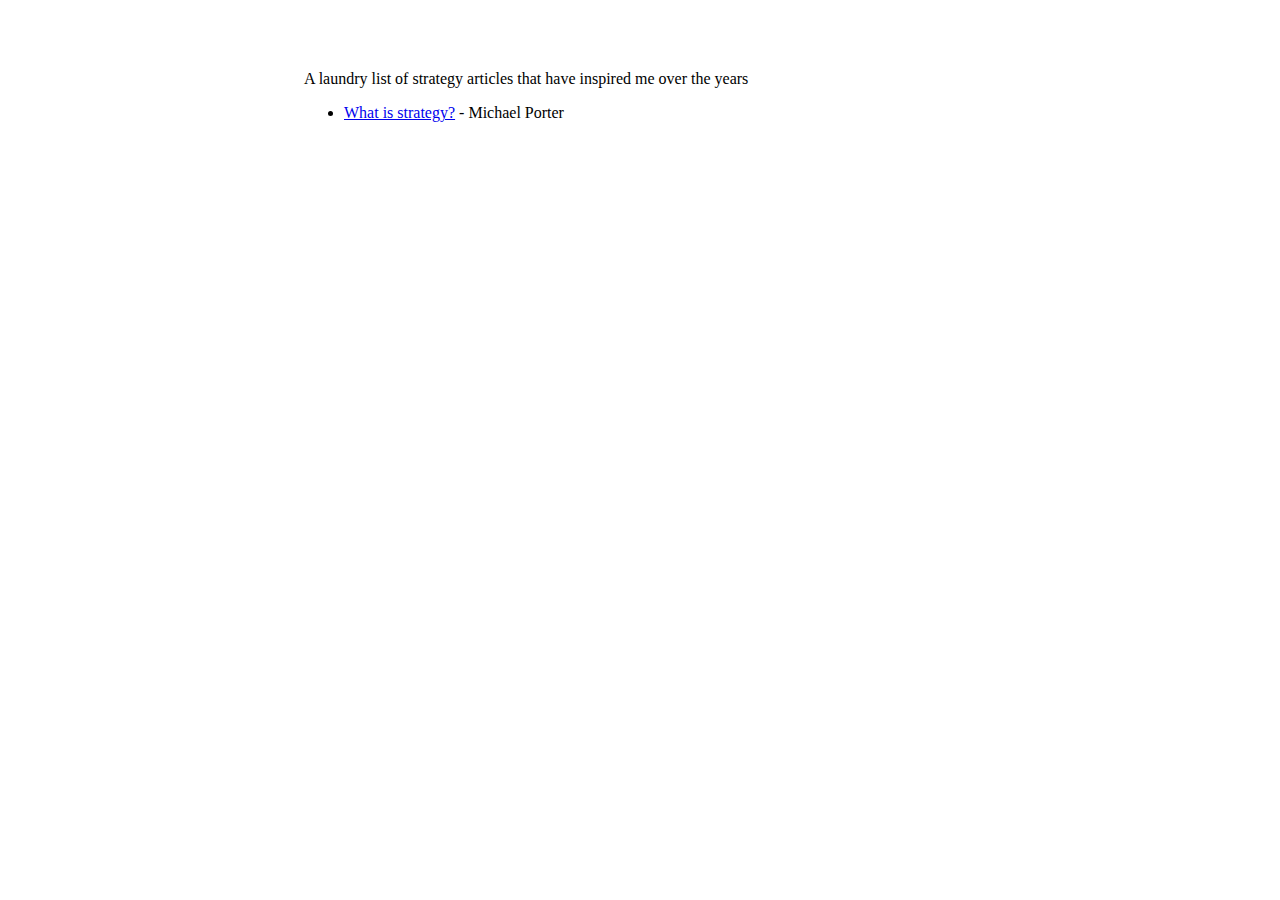
==== commit 5484e504: "fixed top margin issue in blog and strategy pages" ====
--- a/blog/index.html
+++ b/blog/index.html
@@ -13,11 +13,14 @@
   </head>
   
 <body>
-<h2>Aus post's Data Problem</h2>
-<p></p>
-<p>Testing the features</p>
-<ol>
-<li>First link</li>
-<li><a href="https://htmlg.com/html-editor/">Second link</a></li>
-</ol>
+  <div id="maincontent" style="margin-top:70px">
+      <p>A laundry list of strategy articles that have inspired me over the years</p>
+      <p></p>
+      <ul>  
+      <li><a href="https://iqfystage.blob.core.windows.net/files/CUE8taE5QUKZf8ujfYlS_Reading+1.4.pdf">What is strategy?</a> - Michael Porter</li>
+      </ul>
+      <p></p>
+
+  </div>
+
 </body>
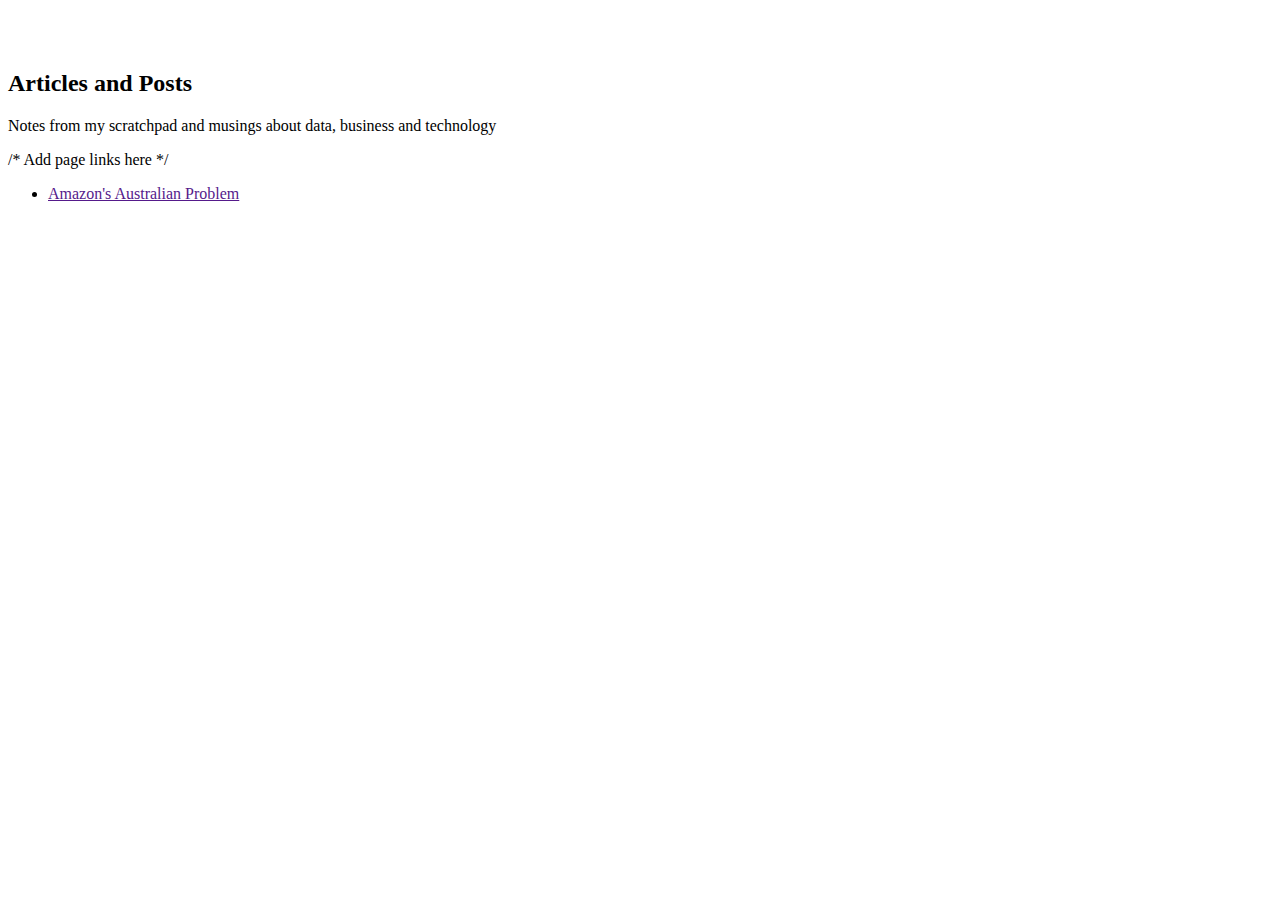
==== commit 2d6bf3b0: "added first article" ====
--- a/blog/index.html
+++ b/blog/index.html
@@ -6,18 +6,21 @@
   
   
   
-  <link rel="canonical" href="https://th0mas.fr" />
+  <link rel="canonical" href="https://www.thomasfrancis.page" />
   <link rel="stylesheet" href="/css/style.css" />
   <title>Thomas Francis</title>
   <link rel="icon" type="image/x-icon" href="/images/favicon.ico">
   </head>
   
+  
 <body>
   <div id="maincontent" style="margin-top:70px">
-      <p>A laundry list of strategy articles that have inspired me over the years</p>
-      <p></p>
+      <h2>Articles and Posts</h2>
+      <p>Notes from my scratchpad and musings about data, business and technology</p>
+
+      /* Add  page links here */
       <ul>  
-      <li><a href="https://iqfystage.blob.core.windows.net/files/CUE8taE5QUKZf8ujfYlS_Reading+1.4.pdf">What is strategy?</a> - Michael Porter</li>
+      <li><a href=""">Amazon's Australian Problem</a></li>
       </ul>
       <p></p>
 
--- a/css/style.css
+++ b/css/style.css
@@ -1,6 +1,15 @@
 
-#maincontent
+maincontent
 {
 max-width:42em;margin:15 auto;
     
 }
+
+footer {
+    position: fixed;
+    left: 0;
+    bottom: 0;
+    width: 100%;
+    color: gray;
+    text-align: center;
+  }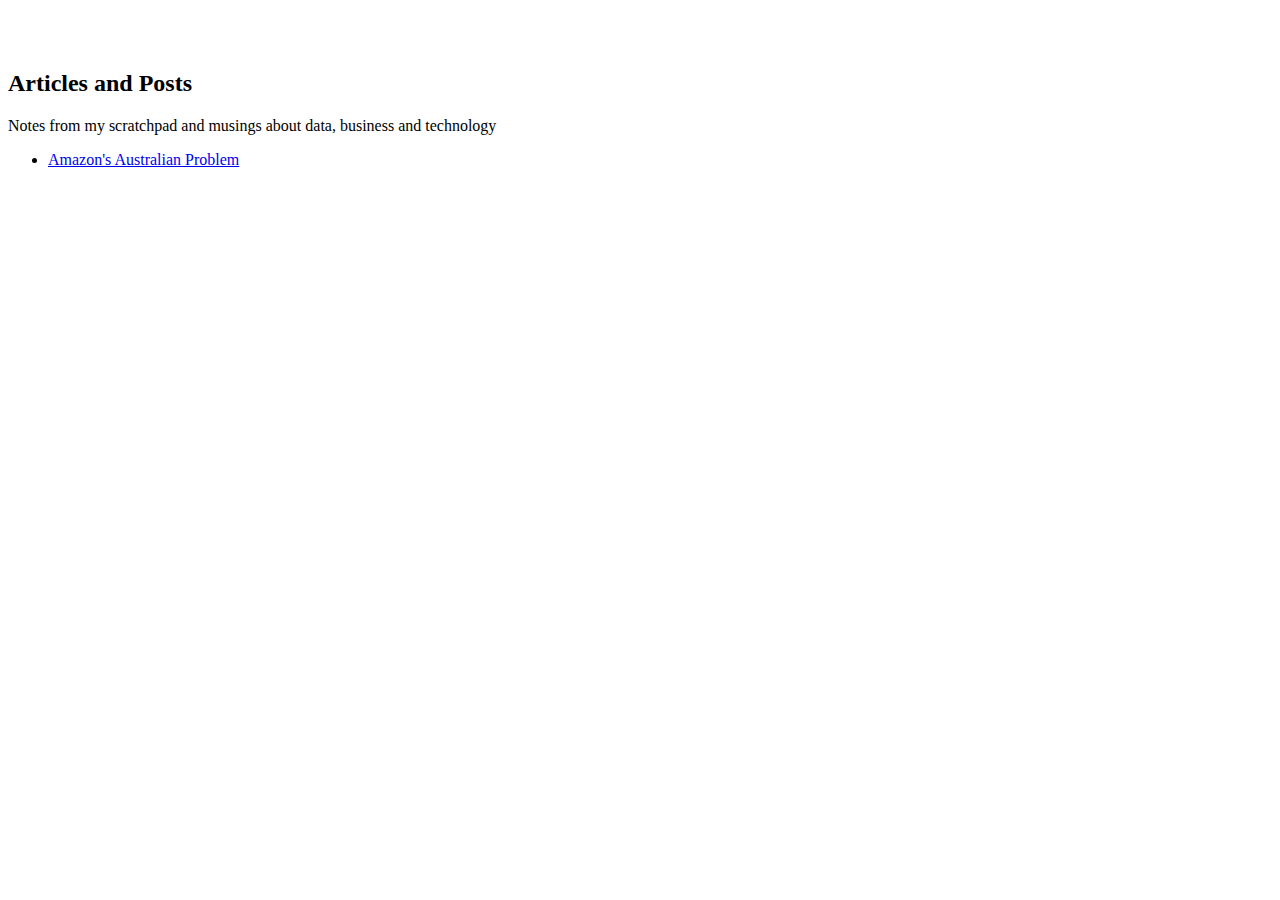
==== commit ad2c2637: "fixed article link" ====
--- a/blog/index.html
+++ b/blog/index.html
@@ -12,15 +12,15 @@
   <link rel="icon" type="image/x-icon" href="/images/favicon.ico">
   </head>
   
-  
+
 <body>
   <div id="maincontent" style="margin-top:70px">
       <h2>Articles and Posts</h2>
       <p>Notes from my scratchpad and musings about data, business and technology</p>
 
-      /* Add  page links here */
+      <!-- Add  page links here -->
       <ul>  
-      <li><a href=""">Amazon's Australian Problem</a></li>
+      <li><a href="amazon-australia-problem.html">Amazon's Australian Problem</a></li>
       </ul>
       <p></p>
 
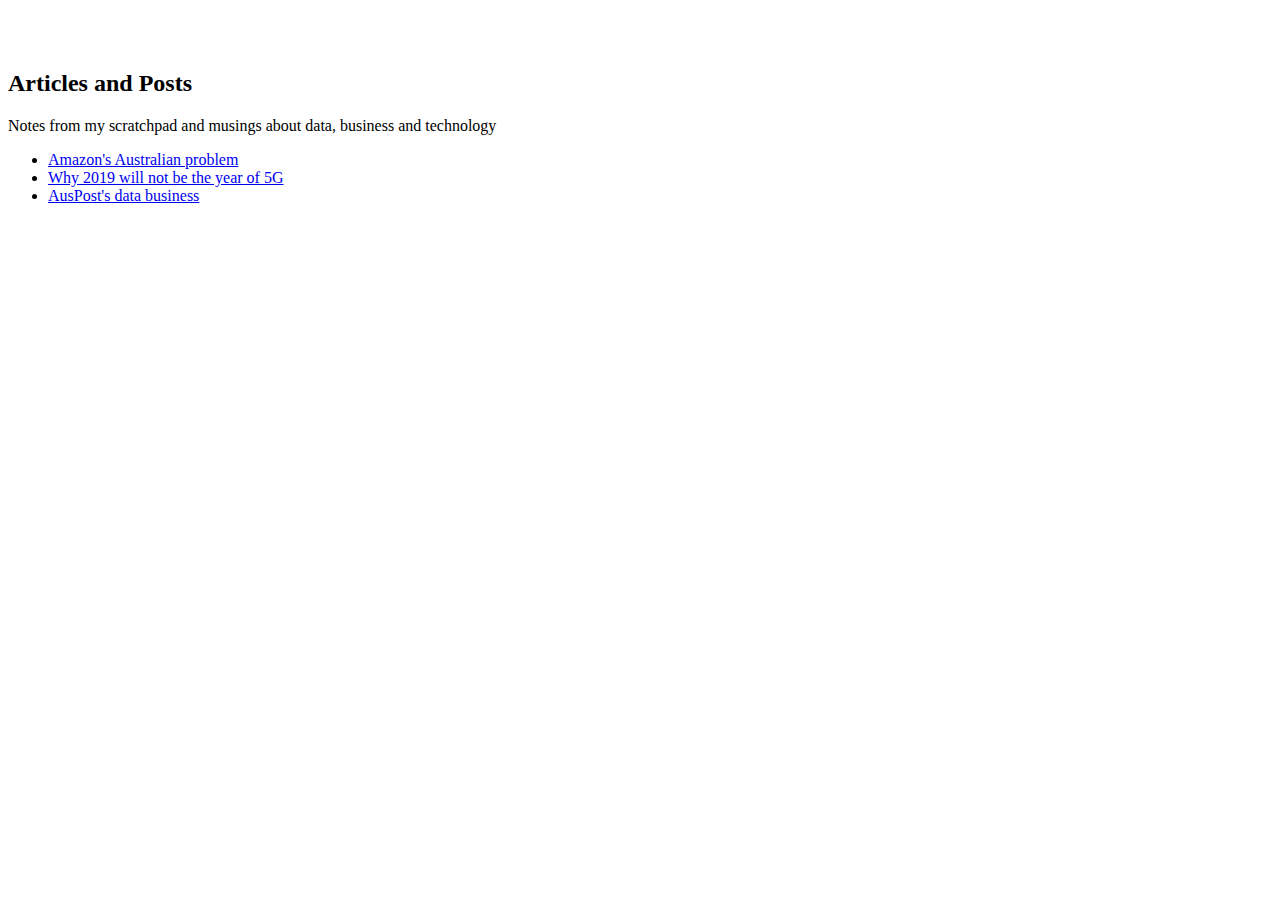
==== commit f88ff4c7: "Added old articles" ====
--- a/blog/index.html
+++ b/blog/index.html
@@ -20,7 +20,12 @@
 
       <!-- Add  page links here -->
       <ul>  
-      <li><a href="amazon-australia-problem.html">Amazon's Australian Problem</a></li>
+      <li><a href="amazon-australia-problem.html">Amazon's Australian problem</a></li>
+      <li><a href="not-year-of-5G.html">Why 2019 will not be the year of 5G</a></li>
+      <li><a href="auspost-data-business.html">AusPost's data business</a></li>
+
+
+
       </ul>
       <p></p>
 
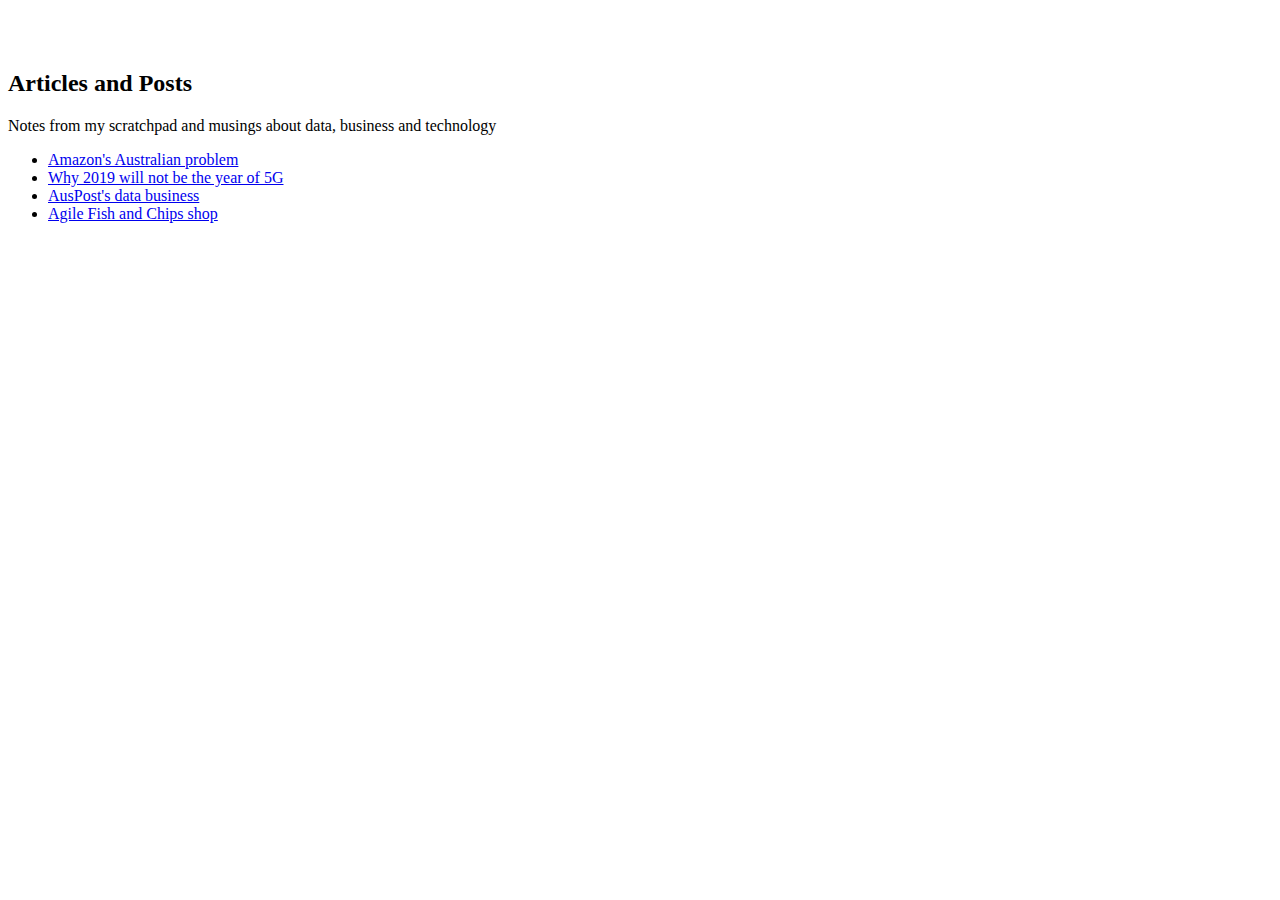
==== commit 41ea3659: "added article" ====
--- a/blog/index.html
+++ b/blog/index.html
@@ -23,6 +23,7 @@
       <li><a href="amazon-australia-problem.html">Amazon's Australian problem</a></li>
       <li><a href="not-year-of-5G.html">Why 2019 will not be the year of 5G</a></li>
       <li><a href="auspost-data-business.html">AusPost's data business</a></li>
+      <li><a href="agile-fish-and-chips-perth.html">Agile Fish and Chips shop</a></li>
 
 
 
